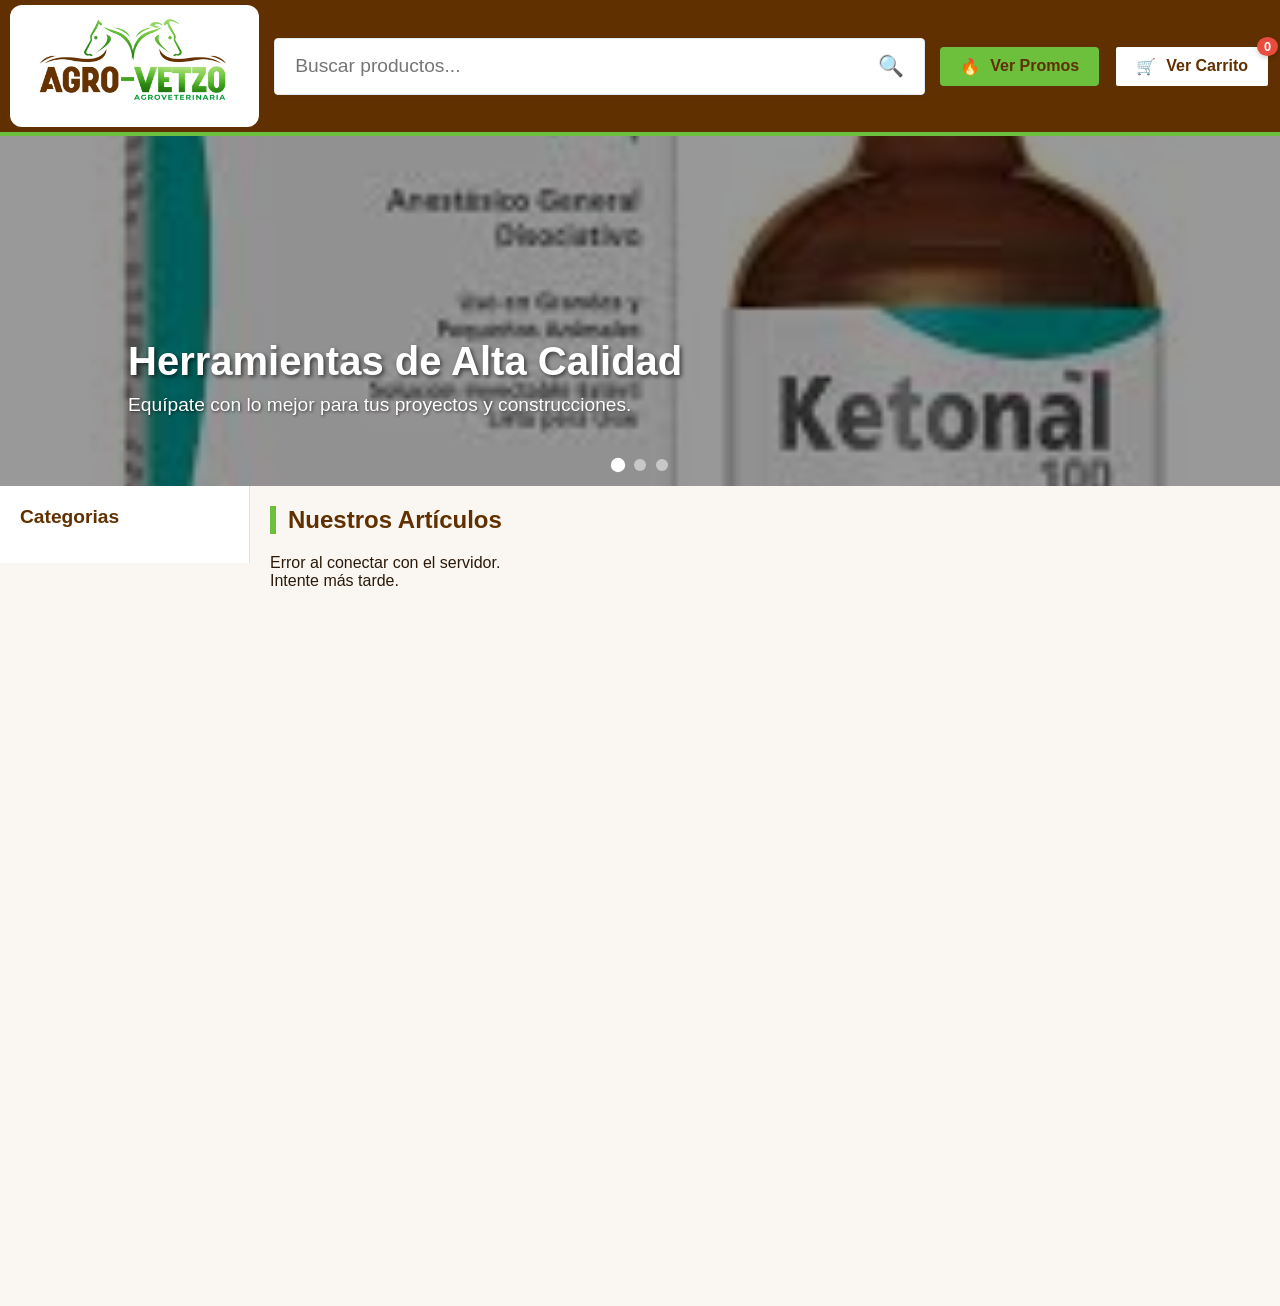
==== frontend/index.html @ 404e8483 "feat: mejora diseño responsive del frontend Co-Authored-By: Claude Sonnet 5 <noreply@anthropic.com>" ====
<!Doctype html>
<html lang="es">
<head>
    <meta charset="utf-8"></meta>
    <meta name="viewport" content="width=device-width initial-scale=1.0">
    <title>AGRO-VETZO - Agroveterinaria</title>
    <!-- 🌟 ESTA ES LA LÍNEA MÁGICA PARA EL ICONO DE LA PESTAÑA -->
    <link rel="icon" type="image/png" href="/frontend/assets/images/favicon.png">
    <link rel="stylesheet" href="/frontend/css/styles.css">
</head>
<body>
        <header>
            <!-- Colocamos la fila de navegación ADENTRO del header -->
            <div class="fila-navegacion">
                <!-- 1. Logo de AGRO-VETZO -->
                  <div class="contenedor-logo">
                    <img src="/frontend/assets/images/logo-vete.jpg" alt="AGRO-VETZO Agroveterinaria" class="logo-busqueda">
                  </div>
            
                    <!-- Barra de búsqueda mejorada y más grande -->
                    <div class="contenedor-busqueda">
                        <div class="caja-buscar-wrapper">
                            <input type="text" id="txt-buscar" placeholder="Buscar productos...">
                            <span class="icono-lupa">🔍</span>
                        </div>
                    </div>  

                    <!-- 🌟 NUEVO: Botón de Promociones Animado -->
                    <button id="btn-ver-promos" class="btn-promos-cabecera">
                        <span class="icono-promos-nav">🔥</span>
                        <span class="texto-promos-nav">Ver Promos</span>
                    </button>

                    <!-- Entrada a la sección COMBOS: oculta hasta confirmar que existen combos -->
                    <button id="btn-ver-combos" class="btn-promos-cabecera" style="display: none;">
                        <span class="icono-promos-nav">🎁</span>
                        <span class="texto-promos-nav">Combos</span>
                    </button>

                    <!-- 3. 🌟 NUEVO: Botón "Ver Carrito" con contador dinámico -->
                    <button id="btn-ver-carrito" class="btn-carrito-cabecera">
                        <span class="icono-carrito-nav">🛒</span>
                        <span class="texto-carrito-nav">Ver Carrito</span>
                        <!-- Este numerito cambiará solo gracias a JavaScript -->
                        <span id="contador-carrito" class="contador-burbuja">0</span>
                    </button>
            </div>        
        </header>

                <!-- 🌟 NUEVO: BANNER DINÁMICO (CARRUSEL MODERNO) -->
        <div class="contenedor-banner">
            <div class="carrusel-deslizable" id="carrusel-imagenes">
                <!-- Imagen 1: Promoción Herramientas -->
                <div class="banner-slide activo">
                    <img src="/frontend/assets/images/banner1.jpg" alt="Herramientas Profesionales">
                    <div class="banner-texto">
                        <h2>Herramientas de Alta Calidad</h2>
                        <p>Equípate con lo mejor para tus proyectos y construcciones.</p>
                    </div>
                </div>
                <!-- Imagen 2: Promoción Pinturas o Temporada -->
                <div class="banner-slide">
                    <img src="/frontend/assets/images/banner2.jpg" alt="Todo en Pinturas">
                    <div class="banner-texto">
                        <h2>Renueva tus Espacios</h2>
                        <p>Gran variedad de colores y marcas con los mejores precios del país.</p>
                    </div>
                </div>
                <!-- Imagen 3: Ofertas Especiales -->
                <div class="banner-slide">
                    <img src="/frontend/assets/images/banner3.jpg" alt="Ofertas de la Semana">
                    <div class="banner-texto">
                        <h2>Ofertas Imperdibles</h2>
                        <p>Descuentos exclusivos en materiales eléctricos y de plomería.</p>
                    </div>
                </div>
            </div>
            
            <!-- Indicadores puntitos (opcional pero muy moderno) -->
            <div class="carrusel-indicadores" id="carrusel-indicadores">
                <span class="punto activo" data-slide="0"></span>
                <span class="punto" data-slide="1"></span>
                <span class="punto" data-slide="2"></span>
            </div>
        </div>

        <div class="contenedor-principal">

            <!-- Menú Lateral de Categorías -->
             <aside class="menu-lateral" id="menu-lateral">
                <h2>Categorias</h2>
                <button type="button" id="btn-toggle-categorias" class="btn-toggle-categorias" aria-expanded="false" aria-controls="lista-categorias">
                    Categorías: Todos ▾
                </button>
                <ul id="lista-categorias">
                    <!-- JS cargará las categorías aquí adentro -->
                </ul>
             </aside>
            
            <!-- Sección Principal de Productos -->
             <main class="contenido-productos" id="vista-catalogo">

                <!-- Título de la sección: cambia al nombre de la categoría elegida -->
                <h2 class="titulo-seccion" id="titulo-catalogo">Nuestros Artículos</h2>

                <div id="contenedor-cards" class="cuadricula-productos">
                    <!-- JS cargará las "cards" de los productos aquí adentro -->
                </div>

                
             </main>

             <!-- 2. 🌟 NUEVA SECCIÓN DE PROMOCIONES (Oculta por defecto con display: none) -->
             <main class="contenido-productos" id="vista-promociones" style="display: none;">
                
                <!-- Título interno decorativo para avisar al cliente que está en Ofertas -->
                <div style="text-align: center; margin-bottom: 20px; width: 100%;">
                    <h1 style="color: #e74c3c; font-size: 1.8rem;">🔥 ¡PROMOCIONES EXCLUSIVAS! 🔥</h1>
                    <p>Aprovechá nuestras ofertas antes de que se agoten</p>
                </div>

                <!-- 🌟 Usamos tu misma clase cuadricula-productos para que las cards queden perfectas -->
                <div id="contenedor-cards-promos" class="cuadricula-productos">
                    <!-- JS cargará las "cards" de ofertas aquí adentro -->
                </div>

             </main>

             <!-- Sección independiente de COMBOS (oculta por defecto) -->
             <main class="contenido-productos" id="vista-combos" style="display: none;">

                <div class="encabezado-combos">
                    <h1>🎁 COMBOS</h1>
                    <p>Paquetes armados con productos de distintas categorías</p>
                </div>

                <div id="contenedor-cards-combos" class="cuadricula-productos">
                    <!-- JS cargará las "cards" de combos aquí adentro -->
                </div>

                <div class="paginacion-combos">
                    <button id="btn-mas-combos" class="btn-comprar" style="display: none;">Ver más combos</button>
                </div>

             </main>
        </div>

                <!-- 🌟 VENTANA EMERGENTE DEL CARRITO (Oculta por defecto) -->
        <div id="modal-carrito" class="modal-fondo">
            <div class="modal-contenido">
                
                <!-- Botón para cerrar la ventana -->
                <span id="btn-cerrar-modal" class="btn-cerrar">&times;</span>
                
                <h2>🛒 Resumen de tu Pedido</h2>
                <hr>

                <!-- Aquí JavaScript listará los productos agregados -->
                <ul id="lista-productos-carrito" class="lista-carrito-emergente">
                    <!-- Se llenará con JS -->
                </ul>
                
                <!-- Total acumulado en guaraníes -->
                <div class="total-pedido">
                    <h3>Total a Pagar: <span id="total-carrito">PYG 0</span></h3>
                </div>

                <hr>

                <h2>🚚 Datos para la Entrega</h2>
                
                <!-- Formulario único para capturar los datos del cliente una sola vez -->
                <form id="form-pedido">
                    <div class="campo-formulario">
                        <label for="txt-cliente-nombre">Nombre y Apellido:</label>
                        <input type="text" id="txt-cliente-nombre" placeholder="Ej. Juan Pérez" required>
                    </div>

                    <div class="campo-formulario">
                        <label for="txt-cliente-direccion">Dirección de Entrega:</label>
                        <input type="text" id="txt-cliente-direccion" placeholder="Ej. Avda. Mariscal López 1234" required>
                    </div>

                    <div class="campo-formulario">
                        <label for="txt-cliente-telefono">Teléfono de Contacto:</label>
                        <input 
                            type="tel"
                            id="txt-cliente-telefono" 
                            placeholder="Ej. 0981 123 456"
                            pattern="^(09[6-9][1-9]\d{6}|\+5959[6-9][1-9]\d{6})$"
                            inputmode="tel"
                            title="Debe empezar con 09 y tener 9 dígitos en total (Ej: 0981123456) o formato +595" 
                            required
                        >
                    </div>

                    <button type="submit" id="btn-enviar-pedido" class="btn-comprar">
                        🚀 CONFIRMAR Y ENVIAR PEDIDO
                    </button>
                </form>

            </div>
        </div>
                <!-- 🌟 VENTANA EMERGENTE DE ÉXITO (Oculta por defecto) -->
        <div id="modal-exito" class="modal-fondo">
            <div class="modal-contenido-exito">
                <div class="icono-exito">🎉</div>
                <h2>¡Pedido Recibido con Éxito!</h2>
                <p>Tu orden ha sido registrada en nuestro sistema y está lista para ser procesada.</p>
                
                <div class="caja-numero-orden">
                    <span>Número de Orden</span>
                    <h1 id="txt-orden-confirmada">0</h1>
                </div>
                
                <p class="nota-formulario">Nos pondremos en contacto contigo al teléfono provisto para coordinar la entrega.</p>
                
                <button id="btn-entendido-exito" class="btn-comprar">
                    ¡ENTENDIDO, MUCHAS GRACIAS!
                </button>
            </div>
        </div>

        <!-- Modal independiente de confirmacion al agregar al carrito -->
        <div id="modal-agregado" class="modal-fondo" style="display: none;">
            <div class="modal-agregado-contenido" role="dialog" aria-modal="true" aria-labelledby="titulo-agregado">
                <div class="check-agregado" aria-hidden="true">✓</div>
                <h2 id="titulo-agregado">Agregado al carrito</h2>
                <p id="texto-agregado-definir" class="texto-agregado" style="display: none;">
                    Definí la cantidad que necesitás
                </p>
                <div class="acciones-agregado">
                    <button type="button" id="btn-agregado-seguir" class="btn-agregado-secundario">Seguir comprando</button>
                    <button type="button" id="btn-agregado-ver-carrito" class="btn-agregado-principal">Ver carrito</button>
                    <button type="button" id="btn-agregado-definir" class="btn-agregado-principal" style="display: none;">Definir cantidad</button>
                </div>
            </div>
        </div>

        <script src="/frontend/js/api.js"></script>
        <script src="/frontend/js/main.js"></script>
</body>
</html>
---- frontend/css/styles.css ----
/* 0. Paleta de marca (tomada del logo AGRO-VETZO) */
:root {
    --marron: #603000;            /* marrón del logo: cabecera y títulos */
    --verde: #3C9C18;             /* verde del logo: acentos */
    --verde-accion: #2E7A12;      /* verde oscurecido para botones con texto blanco (contraste AA) */
    --verde-accion-hover: #24620E;
    --verde-claro: #6CC03C;       /* verde claro del logo: destacados, con texto marrón */
    --verde-suave: #EAF5E0;       /* fondo suave para hover y estados */
    --fondo: #FAF7F2;             /* crema neutro para el cuerpo de la página */
    --texto: #2B1A0A;             /* marrón muy oscuro para texto corrido */
    --gris-borde: #e0e0e0;
}

/* 1. Configuración General (Reset) */
* {
    margin: 0;
    padding: 0;
    box-sizing: border-box;
    font-family: 'Segoe UI', Tahoma, Geneva, Verdana, sans-serif;
}

body {
    background-color: var(--fondo);
    color: var(--texto);
}

/* 2. Cabecera */
header {
    background-color: var(--marron);
    color: white;
    border-bottom: 4px solid var(--verde-claro);
    padding: 5px 0;
    text-align: center;
    width: 100%;
}

/* 3. El Contenedor Padre (Layout en paralelo) */
.contenedor-principal {
    display: flex; /* Activa Flexbox para poner elementos en línea */
    min-height: calc(100vh - 80px); /* Ocupa el resto de la pantalla */
}

/* 4. Menú Lateral */
.menu-lateral {
    width: 250px; /* Ancho fijo para el menú */
    background-color: white; /*#ffffff*/
    padding: 20px;
    border-right: 1px solid #e0e0e0;
    /* En escritorio queda fijo mientras se baja por el catálogo */
    position: sticky;
    top: 0;
    align-self: flex-start;
    max-height: 100vh;
    overflow-y: auto;
}

/* Botón de categorías: solo se ve en celular (ver @media más abajo) */
.btn-toggle-categorias {
    display: none;
}

.menu-lateral h2 {
    font-size: 1.2rem;
    margin-bottom: 15px;
    color: var(--marron);
}

.menu-lateral ul {
    list-style: none; /* Quita los puntitos negros de la lista */
}

/* 5. Sección de Productos (Derecha) */
.contenido-productos {
    flex: 1; /* Ocupa todo el espacio restante a la derecha */
    padding: 20px;
    /* Al elegir categoría, la vista se alinea al inicio de la grilla (ver main.js) */
    scroll-margin-top: 16px;
}

/* Celular: el menú pasa a ser un desplegable arriba del catálogo */
@media (max-width: 768px) {
    .contenedor-principal {
        flex-direction: column;
    }

    .menu-lateral {
        width: auto;
        position: static;
        max-height: none;
        overflow: visible;
        border-right: none;
        border-bottom: 1px solid #e0e0e0;
        padding: 12px 16px;
    }

    .menu-lateral h2 {
        display: none;
    }

    .btn-toggle-categorias {
        display: block;
        width: 100%;
        padding: 12px 16px;
        font-size: 1rem;
        font-weight: bold;
        text-align: left;
        background-color: var(--verde-accion);
        color: white;
        border: none;
        border-radius: 8px;
        cursor: pointer;
    }

    /* La lista queda oculta hasta que el botón la despliega */
    .menu-lateral ul {
        display: none;
        max-height: 60vh;
        overflow-y: auto;
        margin-top: 8px;
    }

    .menu-lateral.abierto ul {
        display: block;
    }
}

/* Celular: la cabecera se reparte en filas para que nada quede fuera de la pantalla.
   Fila 1: logo + Carrito. Fila 2: buscador completo. Fila 3: Promos y Combos. */
@media (max-width: 768px) {
    /* Recorta lo que sobresalga por los costados (los botones animados escalan y rotan).
       Sin esto, la pagina se puede arrastrar hacia la derecha. */
    html,
    body {
        overflow-x: hidden; /* respaldo para navegadores antiguos */
        overflow-x: clip;
    }

    .fila-navegacion {
        flex-wrap: wrap;
        justify-content: space-between;
        gap: 8px;
        padding: 0 10px;
    }

    .contenedor-logo {
        order: 1;
        flex: 1 1 auto;      /* ocupa el ancho libre al costado del carrito */
        min-width: 0;
        padding: 6px 10px;
    }

    .logo-busqueda {
        width: 100%;         /* se estira a lo ancho; object-fit mantiene la proporcion */
        height: 96px;
    }

    .btn-carrito-cabecera {
        order: 2;
        flex: 0 0 auto;
        margin-left: auto;   /* Carrito queda a la derecha del logo, en la misma fila */
        padding: 8px 12px;
        font-size: 0.95rem;
    }

    .contenedor-busqueda {
        order: 3;
        flex: 1 1 100%;
        width: 100%;
        max-width: none;
    }

    .btn-promos-cabecera {
        order: 4;
        flex: 1 1 calc(50% - 4px);
        justify-content: center;
        padding: 8px 10px;
        font-size: 0.95rem;
    }

    #btn-ver-combos {
        order: 5;
        flex: 1 1 calc(50% - 4px);
        justify-content: center;
        padding: 8px 10px;
        font-size: 0.95rem;
    }

    .contador-burbuja {
        top: -8px;
        right: -8px;
    }

    /* Promos y Combos en celular: solo latido, sin el giro de escritorio */
    .btn-promos-cabecera {
        animation: latidoSuave 1.5s infinite ease-in-out;
    }

    /* Carrito en celular: el renglon se parte en dos filas para que el tacho
       de basura y el precio no queden fuera de la pantalla. */
    .modal-contenido {
        width: 94%;
        padding: 20px 16px;
    }

    .renglon-carrito {
        flex-wrap: wrap;
        gap: 10px;
    }

    .carrito-bloque-izq {
        flex: 1 1 100%;
        min-width: 0;
    }

    .carrito-detalles h4 {
        overflow-wrap: anywhere;
    }

    .carrito-bloque-der {
        flex: 1 1 100%;
        justify-content: space-between;
        gap: 10px;
    }

    .precio-renglon {
        min-width: 0;
    }
}

/* Latido suave: solo escala, sin girar (usado en celular para Promos y Combos) */
@keyframes latidoSuave {
    0%, 100% {
        transform: scale(1);
    }
    50% {
        transform: scale(1.06);
    }
}

.contenido-productos h2 {
    margin-bottom: 20px;
}

/* 6. La Cuadrícula de Cards (Grid) */
.cuadricula-productos {
    display: grid;
    /* Crea columnas automáticas que se adaptan si la pantalla se achica */
    grid-template-columns: repeat(auto-fill, minmax(220px, 1fr));
    gap: 20px; /* Espacio de separación entre cada card */
    
}

/* 7. Diseño de las CARDS (Los cuadritos) */
.card-producto {
    background-color: white;
    border-radius: 10px;
    box-shadow: 0 2px 8px rgba(0, 0, 0, 0.08);
    overflow: hidden;
    display: flex;
    flex-direction: column;
    transition: box-shadow 0.2s, transform 0.2s;
}

.card-producto:hover {
    box-shadow: 0 6px 16px rgba(0, 0, 0, 0.12);
    transform: translateY(-2px);
}

/* Marco cuadrado: todas las imagenes ocupan la misma proporcion, sin deformarse */
.imagen-producto {
    aspect-ratio: 1 / 1;
    background-color: var(--fondo);
    display: flex;
    align-items: center;
    justify-content: center;
    overflow: hidden;
}

.imagen-producto img {
    width: 100%;
    height: 100%;
    object-fit: contain;
    padding: 12px;
}

.info-producto {
    padding: 12px 15px 0;
    flex: 1;
    display: flex;
    flex-direction: column;
}

.card-producto h3 {
    font-size: 1rem;
    line-height: 1.3;
    color: var(--texto);
    margin-bottom: 8px;
    font-weight: 600;
    /* Tope de 2 lineas: un nombre largo termina en "…" en vez de estirar la tarjeta */
    display: -webkit-box;
    -webkit-line-clamp: 2;
    -webkit-box-orient: vertical;
    overflow: hidden;
    min-height: 2.6em;
}

.card-producto .precio {
    font-size: 1.4rem;
    font-weight: 800;
    color: var(--marron);
    margin-bottom: 8px;
}

.precio-moneda {
    font-size: 0.75rem;
    font-weight: 600;
    color: #8a7a6a;
}

.etiquetas-producto {
    display: flex;
    flex-wrap: wrap;
    gap: 6px;
    margin-bottom: 12px;
}

.card-producto .stock-info {
    font-size: 0.78rem;
    font-weight: 600;
    padding: 3px 8px;
    border-radius: 12px;
}

.card-producto .stock-info.disponible {
    color: var(--verde-accion);
    background-color: var(--verde-suave);
}

.card-producto .stock-info.agotado {
    color: #B91C1C;
    background-color: #FDE8E8;
}

.unidad-producto {
    font-size: 0.78rem;
    font-weight: 600;
    color: #6B5B4D;
    background-color: #F3EDE6;
    padding: 3px 8px;
    border-radius: 12px;
}

.pendiente-cantidad {
    color: #dc2626;
    font-weight: 600;
    font-size: 0.85rem;
}

.modal-agregado-contenido {
    background: #fff;
    border-radius: 14px;
    padding: 28px 24px;
    width: min(360px, 90vw);
    text-align: center;
    box-shadow: 0 10px 30px rgba(0, 0, 0, 0.2);
}

.check-agregado {
    width: 72px;
    height: 72px;
    margin: 0 auto 12px;
    border-radius: 50%;
    background: #16a34a;
    color: #fff;
    font-size: 40px;
    line-height: 72px;
    animation: pop-check 0.35s ease-out;
}

@keyframes pop-check {
    0%   { transform: scale(0.4); opacity: 0; }
    60%  { transform: scale(1.12); opacity: 1; }
    100% { transform: scale(1); }
}

.texto-agregado {
    color: #64748b;
    margin: 6px 0 0;
}

.acciones-agregado {
    display: flex;
    flex-direction: column;
    gap: 10px;
    margin-top: 20px;
}

.btn-agregado-principal,
.btn-agregado-secundario {
    padding: 10px 14px;
    border-radius: 8px;
    font-weight: 600;
    cursor: pointer;
}

.btn-agregado-principal {
    background: #2c3e50;
    color: #fff;
    border: none;
}

.btn-agregado-secundario {
    background: #fff;
    color: #2c3e50;
    border: 1px solid #cbd5e1;
}

@media (prefers-reduced-motion: reduce) {
    .check-agregado {
        animation: none;
    }
}

.encabezado-combos {
    text-align: center;
    margin-bottom: 20px;
    width: 100%;
}

.encabezado-combos h1 {
    color: #2c3e50;
    font-size: 1.8rem;
}

.paginacion-combos {
    text-align: center;
    width: 100%;
    margin-top: 20px;
}

.selector-presentaciones {
    display: flex;
    flex-direction: column;
    align-items: center;
    gap: 20px;
    padding: 40px 16px;
}

.selector-presentaciones-titulo {
    font-size: 1.3rem;
    color: #2c3e50;
    margin: 0;
}

.grilla-presentaciones {
    display: flex;
    flex-direction: row;
    flex-wrap: wrap;
    justify-content: center;
    gap: 16px;
    width: 100%;
    max-width: 700px;
}

.tarjeta-presentacion {
    display: flex;
    flex-direction: column;
    align-items: center;
    gap: 6px;
    flex: 1 1 220px;
    max-width: 280px;
    padding: 24px 20px;
    background-color: #fff;
    border: 1px solid #e2e8f0;
    border-radius: 12px;
    box-shadow: 0 2px 6px rgba(0, 0, 0, 0.06);
    cursor: pointer;
    text-align: center;
    transition: transform 0.15s ease, box-shadow 0.15s ease, border-color 0.15s ease;
}

.tarjeta-presentacion:hover {
    transform: translateY(-2px);
    box-shadow: 0 6px 14px rgba(0, 0, 0, 0.12);
    border-color: #cbd5e1;
}

.tarjeta-presentacion-icono {
    font-size: 2rem;
}

.tarjeta-presentacion-titulo {
    font-size: 1.05rem;
    font-weight: 700;
    color: #2c3e50;
}

.tarjeta-presentacion-subtitulo {
    font-size: 0.85rem;
    color: #64748b;
}

@media (max-width: 600px) {
    .grilla-presentaciones {
        flex-direction: column;
        align-items: stretch;
    }

    .tarjeta-presentacion {
        max-width: none;
    }
}

/* Estilos para los botones de las categorías */
.btn-categoria {
    width: 100%;
    background: none;
    border: none;
    padding: 10px 15px;
    text-align: left;
    font-size: 1rem;
    cursor: pointer;
    border-radius: 4px;
    margin-bottom: 5px;
    transition: background 0.2s;
}

/* Efecto cuando pasas el mouse por arriba */
.btn-categoria:hover {
    background-color: var(--verde-suave);
    color: var(--marron);
    font-weight: bold;
}

/*Estilo para el botón de la categoría que está actualmente seleccionada */
.btn-categoria.activo {
    background-color: var(--verde-accion); /* Verde de marca: indica la categoria elegida */
    color: white;                          /* Letras blancas para que contraste */
    font-weight: bold;         /* Letras en negrita */
}

/* 🌟 NUEVO ESTILO EN AZUL OSCURO E IMPONENTE */
.btn-comprar {
    background-color: var(--verde-accion);
    color: white;
    border: none;
    width: 100%;               /* Hace que ocupe todo el ancho de la tarjeta */
    height: 48px;
    margin-top: 15px;
    border-radius: 8px;
    font-size: 0.95rem;
    font-weight: bold;         /* Letras en negrita */
    letter-spacing: 0.3px;
    cursor: pointer;
    display: flex;
    align-items: center;       /* Centra verticalmente el texto y el carrito */
    justify-content: center;    /* Centra horizontalmente todo el contenido */
    gap: 8px;
    transition: background-color 0.2s, transform 0.1s;
}

/* Efecto cuando el usuario pasa el mouse por arriba */
.btn-comprar:hover {
    background-color: var(--verde-accion-hover);
}

/* Efecto opcional de feedback táctil cuando el usuario hace clic */
.btn-comprar:active {
    transform: scale(0.98);    /* Achica un milímetro el botón simulando que se hunde */
}

.btn-comprar:focus-visible {
    outline: 3px solid var(--marron);
    outline-offset: -3px;
}

.btn-comprar:disabled {
    background-color: #94a3b8;
    cursor: not-allowed;
    transform: none;
}

/* Dentro de la tarjeta: pegado al fondo, con esquinas que acompañan a la tarjeta */
.card-producto .btn-comprar {
    margin-top: auto;
    border-radius: 0 0 10px 10px;
}

.btn-cantidad-mas:disabled {
    color: #cbd5e1;
    cursor: not-allowed;
}


/* Contenedor principal para centrar la barra en la pantalla */
.contenedor-busqueda {
    margin: 30px auto;
    width: 95%;
    max-width: 800px; /* La hacemos más ancha como en tu imagen */
}

/* Caja envolvente que junta el input y la lupa en un solo bloque visual */
.caja-buscar-wrapper {
    position: relative;
    display: flex;
    align-items: center;
    background-color: white;
    border: 1px solid #e2e8f0; /* Un borde sutil como tu ejemplo */
    border-radius: 4px; /* Bordes ligeramente suavizados, no redondos */
    box-shadow: 0 2px 5px rgba(0, 0, 0, 0.05);
}

/* El cuadro de texto ahora es más alto y ocupa todo el ancho */
#txt-buscar {
    width: 100%;
    height: 55px; /* 🌟 AQUÍ LE DAMOS EL TAMAÑO GRANDE EN ALTURA */
    padding: 0 50px 0 20px; /* Espacio a la derecha para que el texto no pise la lupa */
    font-size: 1.2rem; /* Letra más grande y legible */
    color: #2c3e50;
    border: none; /* Le quitamos el borde interno */
    outline: none; /* Evita el recuadro azul por defecto del navegador */
    background: transparent;
}

/* Posicionamiento absoluto del icono de la lupa a la derecha */
.icono-lupa {
    position: absolute;
    right: 20px;
    font-size: 1.3rem;
    color: var(--verde-accion); /* Lupa en verde de marca */
    pointer-events: none; /* Hace que si haces clic en la lupa, el clic pase directo al input */
}

/* Efecto visual cuando el usuario está escribiendo */
.caja-buscar-wrapper:focus-within {
    border-color: var(--verde-accion);
    box-shadow: 0 4px 12px rgba(60, 156, 24, 0.15);
}

/* El logo tiene fondo blanco: se presenta como una placa sobre la cabecera marrón */
.contenedor-logo {
    background-color: white;
    border-radius: 12px;
    padding: 6px 10px;
}

/* Controla el tamaño del logo al costado de la búsqueda */
.logo-busqueda {
    height: 110px;    /* 🔑 AJUSTADO: Reducido para que coincida con la altura (height) de tu input */          
    width: auto;               /* Evita que la imagen se deforme */
    object-fit: contain;
    display: block;
}

/* Reajustamos el contenedor de búsqueda para que ocupe todo el espacio restante */
.contenedor-busqueda {
    flex: 1; 
    margin: 0;                 /* Le quitamos los márgenes viejos para que se alinee bien */
    max-width: 750px;          /* 🔑 AGREGADO: Evita que el buscador se estire infinitamente hacia la derecha */
}

/* 🌟 LA CLAVE: Hace que el logo y el buscador se pongan en la misma fila */
.fila-navegacion {
    display: flex;
    align-items: center;       /* Alinea verticalmente los centros del logo y la barra */
    justify-content: flex-start; /* 🔑 CAMBIADO: Los pega hacia la izquierda en lugar de separarlos */
    margin: 0 auto;            /* Centra la fila si la pantalla es gigante */
    width: 100%;               /* 🌟 Obliga a la fila a usar todo el ancho disponible */
    max-width: 1400px;         /* 🌟 Permite que se estire casi hasta los bordes del monitor */
    padding: 0 10px;           /* 🌟 Deja un respiro de 10px en los extremos para que no toque el borde del vidrio */
    gap: 15px;                 /* Separa el logo de la barra de búsqueda */
}


/* Estilo base para el botón del carrito en la barra de navegación */
.btn-carrito-cabecera {
    background-color: #ffffff;
    color: var(--marron);
    border: 2px solid var(--marron);
    padding: 10px 20px;
    font-size: 1rem;
    font-weight: bold;
    border-radius: 4px;
    cursor: pointer;
    display: flex;
    align-items: center;
    gap: 10px;
    position: relative;         /* Permite posicionar la burbuja roja encima */
    transition: background-color 0.2s, color 0.2s;
}

/* Efecto Hover */
.btn-carrito-cabecera:hover {
    background-color: var(--verde-accion);
    border-color: var(--verde-accion);
    color: #ffffff;
}

/* 🌟 LA BURBUJA ROJA: El contador de productos */
.contador-burbuja {
    background-color: #e74c3c;  /* Un rojo intenso de alerta */
    color: white;
    font-size: 0.8rem;
    font-weight: bold;
    padding: 2px 7px;
    border-radius: 50%;         /* Lo hace perfectamente redondo */
    position: absolute;
    top: -10px;                 /* Lo eleva un poquito por encima del botón */
    right: -10px;               /* Lo empuja hacia la esquina derecha */
    box-shadow: 0 2px 5px rgba(0,0,0,0.2);
}

/* El fondo negro translúcido que cubre toda la pantalla */
.modal-fondo {
    display: none;             /* 🌟 CLAVE: Empieza oculta en la pantalla */
    position: fixed;
    z-index: 1000;             /* Se asegura de flotar por encima de todo */
    left: 0;
    top: 0;
    width: 100%;
    height: 100%;
    background-color: rgba(0, 0, 0, 0.5); /* Fondo oscuro semitransparente */
    align-items: center;
    justify-content: center;
}

/* La tarjeta blanca central que contiene el formulario */
.modal-contenido {
    background-color: white;
    padding: 30px;
    border-radius: 8px;
    width: 90%;
    max-width: 550px;          /* Un tamaño cómodo y prolijo */
    max-height: 85vh;          /* Si la lista es muy larga, no se sale de la pantalla */
    overflow-y: auto;          /* Agrega barra de scroll interna si es necesario */
    position: relative;
    box-shadow: 0 4px 20px rgba(0,0,0,0.2);
}

/* El botón 'X' para cerrar arriba a la derecha */
.btn-cerrar {
    position: absolute;
    top: 15px;
    right: 20px;
    font-size: 2rem;
    font-weight: bold;
    color: #aaa;
    cursor: pointer;
}
.btn-cerrar:hover {
    color: #333;
}

/* Estilos básicos para las cajitas del formulario */
.campo-formulario {
    margin-bottom: 15px;
    display: flex;
    flex-direction: column;
    gap: 5px;
}
.campo-formulario label {
    font-weight: bold;
    color: #2c3e50;
    font-size: 0.9rem;
}
.campo-formulario input {
    padding: 10px;
    font-size: 1rem;
    border: 1px solid #cbd5e1;
    border-radius: 4px;
    outline: none;
}
.campo-formulario input:focus {
    border-color: #000c66;
}


/* 🌟 ESTILOS PARA EL RENGLÓN DEL CARRITO (ESTILO BRISTOL/TRADICIONAL) */

/* La lista contenedora elimina los puntitos por defecto de HTML */
.lista-carrito-emergente {
    list-style: none;
    max-height: 300px;
    overflow-y: auto; /* Permite scroll interno si hay muchos productos */
    padding-right: 5px;
}

/* Cada fila horizontal de producto */
.renglon-carrito {
    display: flex;
    align-items: center;
    justify-content: space-between; /* Empuja el bloque izquierdo al inicio y el derecho al final */
    padding: 12px 0;
    border-bottom: 1px solid #f1f5f9; /* Línea divisoria gris clara igual a tu imagen */
}

/* Bloque Izquierdo: Foto y Textos juntos */
.carrito-bloque-izq {
    display: flex;
    align-items: center;
    gap: 15px;
    flex: 1;
}

/* Miniatura pequeña de la imagen del producto */
.miniatura-carrito {
    width: 60px;
    height: 60px;
    object-fit: contain;
    border: 1px solid #e2e8f0;
    border-radius: 4px;
    padding: 2px;
}

/* Textos informativos agrupados de forma vertical */
.carrito-detalles h4 {
    margin: 0 0 4px 0;
    font-size: 0.95rem;
    color: #2c3e50;
    font-weight: 500;
}

.codigo-articulo {
    font-size: 0.8rem;
    color: #94a3b8; /* Gris suave para el código de artículo (Art. 7434) */
}

/* Bloque Derecho: Controles de cantidad, precio y tachito */
.carrito-bloque-der {
    display: flex;
    align-items: center;
    gap: 20px;
    justify-content: flex-end;
}

/* El cuadro selector de cantidad (- 1 +) */
.control-cantidad {
    display: flex;
    align-items: center;
    border: 1px solid #cbd5e1;
    border-radius: 4px;
    background-color: #f8fafc;
}

.control-cantidad button {
    background: none;
    border: none;
    width: 25px;
    height: 25px;
    font-size: 1rem;
    font-weight: bold;
    cursor: pointer;
    color: #64748b;
    transition: background-color 0.1s;
}

.control-cantidad button:hover {
    background-color: #e2e8f0;
}

.control-cantidad-fraccionable {
    padding: 4px 8px;
    gap: 6px;
}

.input-cantidad-fraccionable {
    width: 70px;
    border: 1px solid #cbd5e1;
    border-radius: 4px;
    padding: 2px 6px;
    font-size: 0.9rem;
    text-align: right;
}

.unidad-venta {
    font-size: 0.8rem;
    font-weight: 600;
    color: #64748b;
}

.cantidad-numero {
    font-size: 0.95rem;
    font-weight: bold;
    color: #2c3e50;
    padding: 0 8px;
    min-width: 20px;
    text-align: center;
}

/* Precio destacado del renglón */
.precio-renglon {
    font-size: 0.95rem;
    font-weight: bold;
    color: #475569;
    margin: 0;
    min-width: 110px;
    text-align: right;
}

/* Botón transparente para el tacho de basura */
.btn-eliminar-item {
    background: none;
    border: none;
    font-size: 1.1rem;
    cursor: pointer;
    color: #94a3b8;
    padding: 5px;
    transition: color 0.1s, transform 0.1s;
}

.btn-eliminar-item:hover {
    color: #ef4444; /* Cambia a rojo cuando pasas el mouse para dar feedback visual */
    transform: scale(1.1);
}

/* El bloque del Importe Total abajo de los productos */
.total-pedido {
    display: flex;
    justify-content: space-between;
    align-items: center;
    margin: 20px 0;
    padding-top: 10px;
}

.total-pedido h3 {
    margin: 0;
    font-size: 1.1rem;
    color: #2c3e50;
    display: flex;
    width: 100%;
    justify-content: space-between;
}

#total-carrito {
    font-size: 1.2rem;
    font-weight: 800; /* Letras bien gruesas como en tu captura */
    color: #000000;
}


/* Tarjeta blanca para la confirmación de éxito */
.modal-contenido-exito {
    background-color: white;
    padding: 40px 30px;
    border-radius: 8px;
    width: 90%;
    max-width: 450px;
    text-align: center; /* Centra todos los textos e iconos */
    box-shadow: 0 10px 25px rgba(0,0,0,0.2);
    animation: aparecerSuave 0.3s ease-out; /* Pequeño efecto visual al aparecer */
}

/* Animación de entrada sutil */
@keyframes aparecerSuave {
    from { transform: scale(0.9); opacity: 0; }
    to { transform: scale(1); opacity: 1; }
}

/* Icono gigante de celebración */
.icono-exito {
    font-size: 4rem;
    margin-bottom: 15px;
}

.modal-contenido-exito h2 {
    color: #2c3e50;
    margin-bottom: 10px;
    font-size: 1.6rem;
}

.modal-contenido-exito p {
    color: #64748b;
    font-size: 0.95rem;
    line-height: 1.5;
    margin-bottom: 20px;
}

/* Caja destacada gris para el número de orden en guaraníes/sistema */
.caja-numero-orden {
    background-color: #f1f5f9;
    border: 2px dashed #cbd5e1;
    padding: 15px;
    border-radius: 6px;
    margin-bottom: 20px;
}

.caja-numero-orden span {
    font-size: 0.8rem;
    text-transform: uppercase;
    letter-spacing: 1px;
    color: #94a3b8;
    font-weight: bold;
}

#txt-orden-confirmada {
    margin: 5px 0 0 0;
    color: #000c66; /* Tu azul corporativo */
    font-size: 2.2rem;
    font-weight: 800;
}

.nota-formulario {
    font-style: italic;
    font-size: 0.85rem !important;
    color: #94a3b8 !important;
}

/* 🌟 DISEÑO PARA CUANDO EL BUSCADOR NO ENCUENTRA COINCIDENCIAS */
.mensaje-sin-resultados {
    grid-column: 1 / -1; /* Ocupa todo el ancho de la cuadrícula de productos */
    text-align: center;
    padding: 60px 20px;
    color: #64748b; /* Un gris suave y elegante */
}

.mensaje-sin-resultados .icono-vacio {
    font-size: 3.5rem;
    margin-bottom: 15px;
}

.mensaje-sin-resultados h3 {
    margin: 0 0 8px 0;
    color: #2c3e50;
    font-size: 1.3rem;
}

.mensaje-sin-resultados p {
    margin: 0;
    font-size: 0.95rem;
}

/* 🌟 ESTILOS DEL BANNER DINÁMICO */
.contenedor-banner {
    position: relative;
    width: 100%;
    height: 350px; /* Altura ideal para pantallas de PC */
    overflow: hidden;
    background-color: #000;
}

.carrusel-deslizable {
    width: 100%;
    height: 100%;
    position: relative;
}

.banner-slide {
    position: absolute;
    top: 0;
    left: 0;
    width: 100%;
    height: 100%;
    opacity: 0;
    transition: opacity 1s ease-in-out; /* Transición suave de desvanecido */
    z-index: 1;
}

.banner-slide.activo {
    opacity: 1;
    z-index: 2;
}

.banner-slide img {
    width: 100%;
    height: 100%;
    object-fit: cover; /* Ajusta la imagen sin deformarla */
    filter: brightness(60%); /* Oscurece un poco la foto para que el texto blanco se lea perfecto */
}

.banner-texto {
    position: absolute;
    bottom: 20%;
    left: 10%;
    color: white;
    z-index: 3;
    animation: fadinTexto 0.8s ease-out;
}

.banner-texto h2 {
    font-size: 2.5rem;
    margin-bottom: 10px;
    text-shadow: 2px 2px 4px rgba(0, 0, 0, 0.6);
}

.banner-texto p {
    font-size: 1.2rem;
    text-shadow: 1px 1px 3px rgba(0, 0, 0, 0.6);
}

/* Indicadores (Puntitos) */
.carrusel-indicadores {
    position: absolute;
    bottom: 15px;
    left: 50%;
    transform: translateX(-50%);
    display: flex;
    gap: 10px;
    z-index: 4;
}

.punto {
    width: 12px;
    height: 12px;
    background-color: rgba(255, 255, 255, 0.5);
    border-radius: 50%;
    cursor: pointer;
    transition: background-color 0.3s;
}

.punto.activo {
    background-color: #ffffff;
    transform: scale(1.2);
}

/* Animación para el texto del banner */
@keyframes fadinTexto {
    from {
        opacity: 0;
        transform: translateY(20px);
    }
    to {
        opacity: 1;
        transform: translateY(0);
    }
}

/* Título de la sección de artículos (con la paleta de marca) */
.titulo-seccion {
    color: var(--marron);
    font-size: 1.5rem;
    border-left: 6px solid var(--verde-claro);
    padding-left: 12px;
    margin-bottom: 16px;
}

/* 🔥 ESTILOS PARA EL BOTÓN DE PROMOCIONES ANIMADO */
.btn-promos-cabecera {
    background-color: var(--verde-claro);
    color: var(--marron);
    border: none;
    padding: 10px 20px;
    font-size: 1rem;
    font-weight: bold;
    border-radius: 4px;
    cursor: pointer;
    display: flex;
    align-items: center;
    gap: 10px;
    transition: background-color 0.2s;
    
    /* 🌟 ANIMACIÓN CONTINUA: No se detiene nunca (ciclo de 1.5 segundos) */
    animation: latidoVibratorio 1.5s infinite ease-in-out;
}

/* Efecto al pasar el mouse por encima */
.btn-promos-cabecera:hover {
    background-color: #5AAE2E; /* verde claro un tono más oscuro */
}

/* 🔬 REGLA DE ANIMACIÓN: CRECE, VIBRA, ACHICA Y VUELVE A EMPEZAR */
@keyframes latidoVibratorio {
    0% {
        transform: scale(1) rotate(0deg);
    }
    /* 1. EMPIEZA A CRECER Y TIEMBLA */
    15% {
        transform: scale(1.12) rotate(3deg);
    }
    30% {
        transform: scale(1.15) rotate(-3deg);
    }
    45% {
        transform: scale(1.12) rotate(3deg);
    }
    /* 2. LLEGA AL MÁXIMO TAMAÑO Y TIEMBLA UN POCO MÁS */
    60% {
        transform: scale(1.15) rotate(-3deg);
    }
    /* 3. BAJA DE TAMAÑO MIENTRAS SE ESTABILIZA */
    75% {
        transform: scale(1.05) rotate(1deg);
    }
    90% {
        transform: scale(1) rotate(-1deg);
    }
    100% {
        transform: scale(1) rotate(0deg);
    }
}
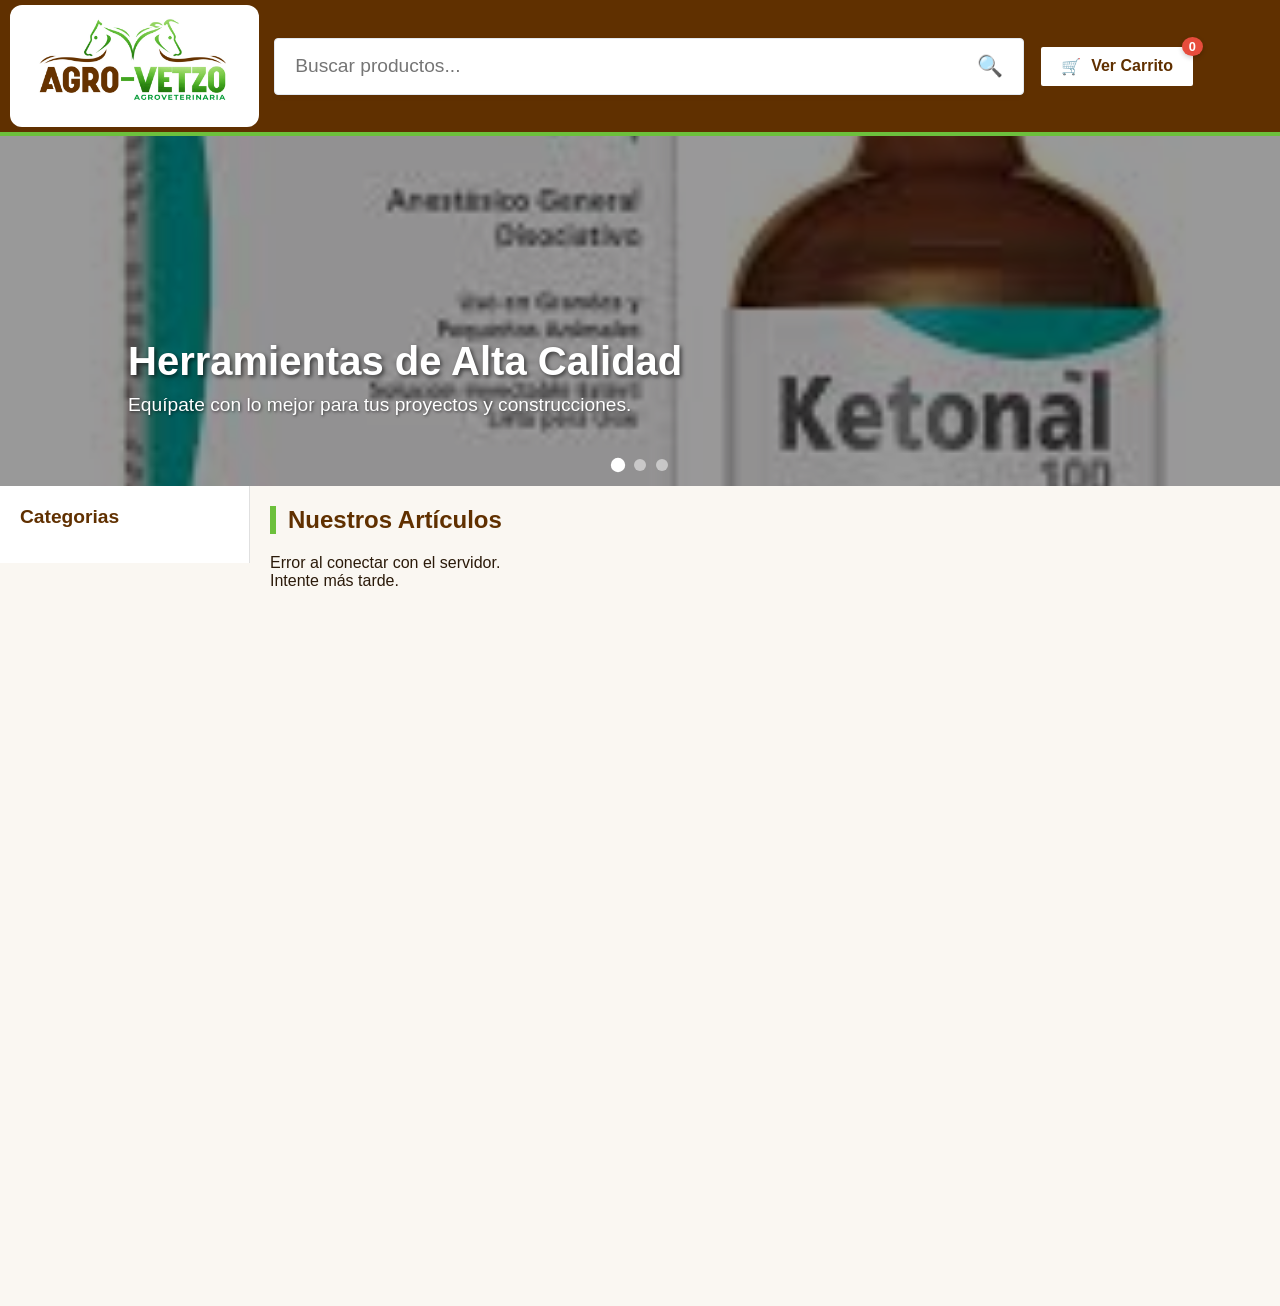
==== commit 29566b88: "feat: oculta boton Ver Promos hasta migrar promos.py Co-Authored-By: Claude Sonnet 5.5 <noreply@anth" ====
--- a/frontend/index.html
+++ b/frontend/index.html
@@ -25,8 +25,8 @@
                         </div>
                     </div>  
 
-                    <!-- 🌟 NUEVO: Botón de Promociones Animado -->
-                    <button id="btn-ver-promos" class="btn-promos-cabecera">
+                    <!-- Botón de Promociones: oculto hasta migrar promos.py a PostgreSQL (quitar style para reactivar) -->
+                    <button id="btn-ver-promos" class="btn-promos-cabecera" style="display: none;">
                         <span class="icono-promos-nav">🔥</span>
                         <span class="texto-promos-nav">Ver Promos</span>
                     </button>
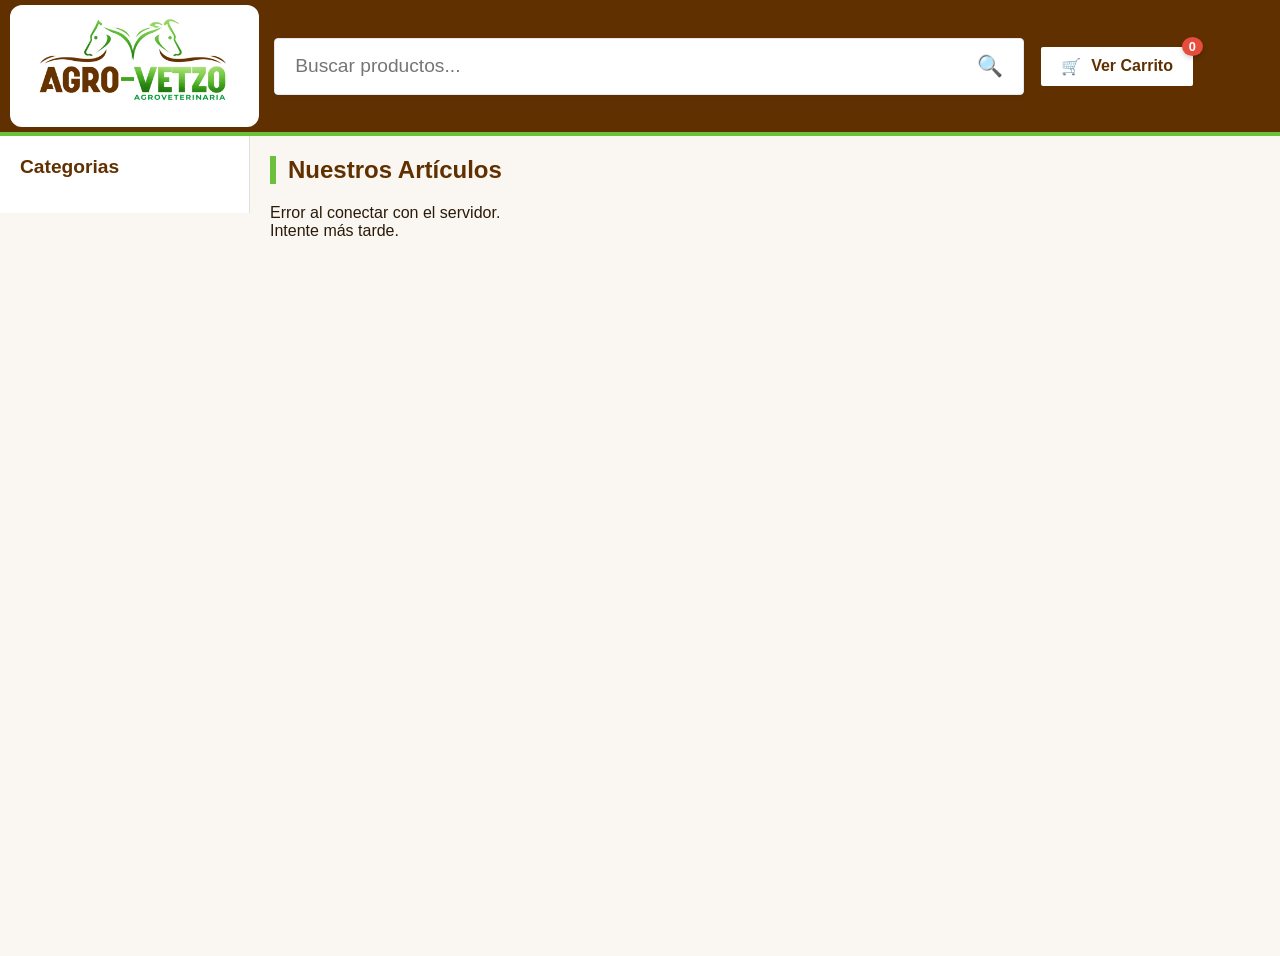
==== commit 2fa948c9: "feat: el carrusel de la tienda se arma con los banners de la API index.html deja de usar los 3 banne" ====
--- a/frontend/index.html
+++ b/frontend/index.html
@@ -47,42 +47,12 @@
             </div>        
         </header>
 
-                <!-- 🌟 NUEVO: BANNER DINÁMICO (CARRUSEL MODERNO) -->
-        <div class="contenedor-banner">
-            <div class="carrusel-deslizable" id="carrusel-imagenes">
-                <!-- Imagen 1: Promoción Herramientas -->
-                <div class="banner-slide activo">
-                    <img src="/frontend/assets/images/banner1.jpg" alt="Herramientas Profesionales">
-                    <div class="banner-texto">
-                        <h2>Herramientas de Alta Calidad</h2>
-                        <p>Equípate con lo mejor para tus proyectos y construcciones.</p>
-                    </div>
-                </div>
-                <!-- Imagen 2: Promoción Pinturas o Temporada -->
-                <div class="banner-slide">
-                    <img src="/frontend/assets/images/banner2.jpg" alt="Todo en Pinturas">
-                    <div class="banner-texto">
-                        <h2>Renueva tus Espacios</h2>
-                        <p>Gran variedad de colores y marcas con los mejores precios del país.</p>
-                    </div>
-                </div>
-                <!-- Imagen 3: Ofertas Especiales -->
-                <div class="banner-slide">
-                    <img src="/frontend/assets/images/banner3.jpg" alt="Ofertas de la Semana">
-                    <div class="banner-texto">
-                        <h2>Ofertas Imperdibles</h2>
-                        <p>Descuentos exclusivos en materiales eléctricos y de plomería.</p>
-                    </div>
-                </div>
-            </div>
-            
-            <!-- Indicadores puntitos (opcional pero muy moderno) -->
-            <div class="carrusel-indicadores" id="carrusel-indicadores">
-                <span class="punto activo" data-slide="0"></span>
-                <span class="punto" data-slide="1"></span>
-                <span class="punto" data-slide="2"></span>
-            </div>
-        </div>
+        <!-- Carrusel de banners: se arma desde GET /api/banners/ (ver main.js).
+             Queda oculto hasta que haya al menos un banner activo. -->
+        <section class="contenedor-banner" id="contenedor-banner" aria-label="Promociones y novedades" hidden>
+            <div class="carrusel-deslizable" id="carrusel-imagenes"></div>
+            <div class="carrusel-indicadores" id="carrusel-indicadores"></div>
+        </section>
 
         <div class="contenedor-principal">
 
--- a/frontend/css/styles.css
+++ b/frontend/css/styles.css
@@ -1029,13 +1029,15 @@
     font-size: 0.95rem;
 }
 
-/* 🌟 ESTILOS DEL BANNER DINÁMICO */
+/* 🌟 ESTILOS DEL CARRUSEL DE BANNERS
+   Los banners son imagenes completas (texto incluido), pensadas en 1920 x 660. */
 .contenedor-banner {
     position: relative;
     width: 100%;
-    height: 350px; /* Altura ideal para pantallas de PC */
+    aspect-ratio: 1920 / 660;
+    max-height: 500px;
     overflow: hidden;
-    background-color: #000;
+    background-color: #f4f4f4;
 }
 
 .carrusel-deslizable {
@@ -1063,64 +1065,53 @@
 .banner-slide img {
     width: 100%;
     height: 100%;
-    object-fit: cover; /* Ajusta la imagen sin deformarla */
-    filter: brightness(60%); /* Oscurece un poco la foto para que el texto blanco se lea perfecto */
-}
-
-.banner-texto {
-    position: absolute;
-    bottom: 20%;
-    left: 10%;
-    color: white;
-    z-index: 3;
-    animation: fadinTexto 0.8s ease-out;
-}
-
-.banner-texto h2 {
-    font-size: 2.5rem;
-    margin-bottom: 10px;
-    text-shadow: 2px 2px 4px rgba(0, 0, 0, 0.6);
-}
-
-.banner-texto p {
-    font-size: 1.2rem;
-    text-shadow: 1px 1px 3px rgba(0, 0, 0, 0.6);
-}
-
-/* Indicadores (Puntitos) */
+    object-fit: contain; /* Se ve la imagen completa: el texto va dentro de la imagen */
+    display: block;
+}
+
+/* Indicadores (puntitos): son botones, con zona de toque mayor que el punto visible */
 .carrusel-indicadores {
     position: absolute;
-    bottom: 15px;
+    bottom: 8px;
     left: 50%;
     transform: translateX(-50%);
     display: flex;
-    gap: 10px;
+    gap: 14px;
     z-index: 4;
 }
 
 .punto {
+    position: relative;
     width: 12px;
     height: 12px;
-    background-color: rgba(255, 255, 255, 0.5);
+    padding: 0;
+    border: 1px solid rgba(0, 0, 0, 0.35);
+    background-color: rgba(255, 255, 255, 0.75);
     border-radius: 50%;
     cursor: pointer;
-    transition: background-color 0.3s;
+    transition: background-color 0.3s, transform 0.3s;
+}
+
+.punto::after {
+    content: "";
+    position: absolute;
+    inset: -10px; /* zona de toque de ~32 px */
 }
 
 .punto.activo {
-    background-color: #ffffff;
-    transform: scale(1.2);
-}
-
-/* Animación para el texto del banner */
-@keyframes fadinTexto {
-    from {
-        opacity: 0;
-        transform: translateY(20px);
-    }
-    to {
-        opacity: 1;
-        transform: translateY(0);
+    background-color: var(--verde-accion);
+    border-color: #ffffff;
+    transform: scale(1.25);
+}
+
+.punto:focus-visible {
+    outline: 3px solid #1e3a8a;
+    outline-offset: 3px;
+}
+
+@media (prefers-reduced-motion: reduce) {
+    .banner-slide {
+        transition: none;
     }
 }
 
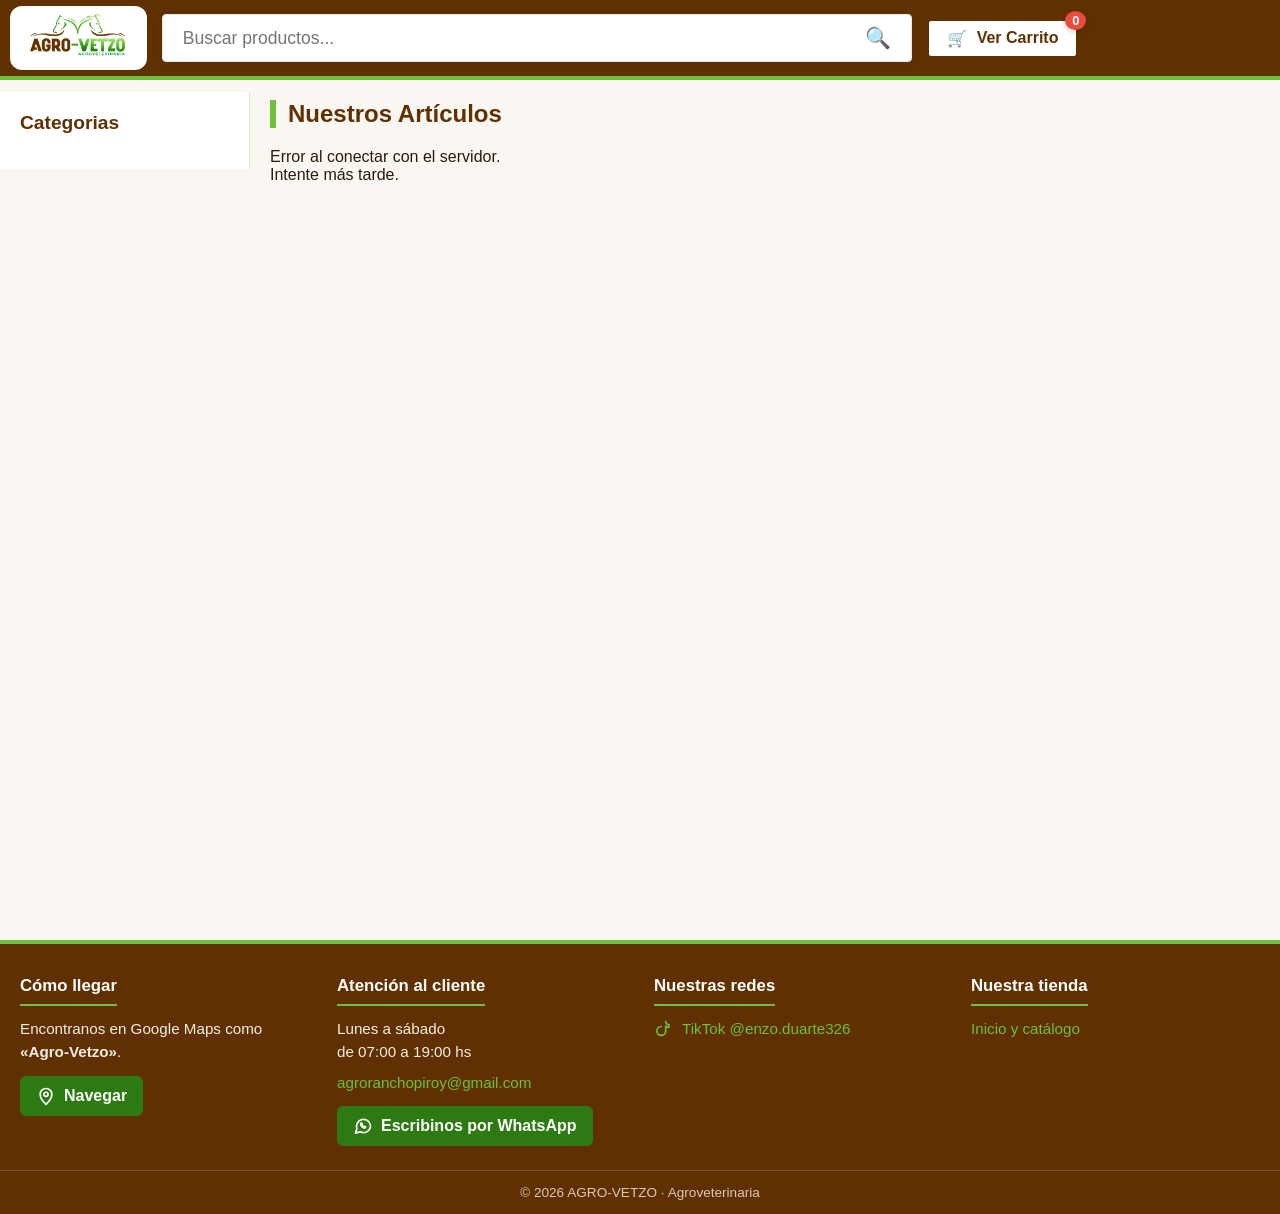
==== commit a7898b8a: "feat: cabecera fija y compacta y pie de pagina (etapa 2 de la fase 20) - la cabecera queda fija arri" ====
--- a/frontend/index.html
+++ b/frontend/index.html
@@ -25,21 +25,15 @@
                         </div>
                     </div>  
 
-                    <!-- Botón de Promociones: oculto hasta migrar promos.py a PostgreSQL (quitar style para reactivar) -->
-                    <button id="btn-ver-promos" class="btn-promos-cabecera" style="display: none;">
-                        <span class="icono-promos-nav">🔥</span>
-                        <span class="texto-promos-nav">Ver Promos</span>
-                    </button>
-
                     <!-- Entrada a la sección COMBOS: oculta hasta confirmar que existen combos -->
                     <button id="btn-ver-combos" class="btn-promos-cabecera" style="display: none;">
-                        <span class="icono-promos-nav">🎁</span>
+                        <span class="icono-promos-nav" aria-hidden="true">🎁</span>
                         <span class="texto-promos-nav">Combos</span>
                     </button>
 
                     <!-- 3. 🌟 NUEVO: Botón "Ver Carrito" con contador dinámico -->
                     <button id="btn-ver-carrito" class="btn-carrito-cabecera">
-                        <span class="icono-carrito-nav">🛒</span>
+                        <span class="icono-carrito-nav" aria-hidden="true">🛒</span>
                         <span class="texto-carrito-nav">Ver Carrito</span>
                         <!-- Este numerito cambiará solo gracias a JavaScript -->
                         <span id="contador-carrito" class="contador-burbuja">0</span>
@@ -70,6 +64,24 @@
             <!-- Sección Principal de Productos -->
              <main class="contenido-productos" id="vista-catalogo">
 
+                <!-- Promoción vigente: carrusel con los artículos en promoción (GET /api/articulos/promociones).
+                     Oculta hasta que haya promos; solo se ve en la portada (categoría "Todos" y sin búsqueda). -->
+                <section class="seccion-carrusel" id="seccion-promo" aria-labelledby="titulo-promo" hidden>
+                    <div class="seccion-carrusel-cabecera">
+                        <h2 class="titulo-seccion" id="titulo-promo">🔥 Promoción vigente</h2>
+                        <div class="seccion-carrusel-acciones">
+                            <a href="/promociones" class="btn-ver-seccion" id="enlace-ver-promocion">Ver promoción</a>
+                            <div class="carrusel-flechas">
+                                <button type="button" class="carrusel-flecha" id="promo-anterior" aria-label="Promociones anteriores">‹</button>
+                                <button type="button" class="carrusel-flecha" id="promo-siguiente" aria-label="Más promociones">›</button>
+                            </div>
+                        </div>
+                    </div>
+                    <div class="carrusel-cards" id="carrusel-promo">
+                        <!-- JS cargará las tarjetas de promoción aquí adentro -->
+                    </div>
+                </section>
+
                 <!-- Título de la sección: cambia al nombre de la categoría elegida -->
                 <h2 class="titulo-seccion" id="titulo-catalogo">Nuestros Artículos</h2>
 
@@ -80,18 +92,25 @@
                 
              </main>
 
-             <!-- 2. 🌟 NUEVA SECCIÓN DE PROMOCIONES (Oculta por defecto con display: none) -->
+             <!-- Página /promociones: TODOS los artículos con promoción vigente (oculta por defecto) -->
              <main class="contenido-productos" id="vista-promociones" style="display: none;">
-                
-                <!-- Título interno decorativo para avisar al cliente que está en Ofertas -->
-                <div style="text-align: center; margin-bottom: 20px; width: 100%;">
-                    <h1 style="color: #e74c3c; font-size: 1.8rem;">🔥 ¡PROMOCIONES EXCLUSIVAS! 🔥</h1>
-                    <p>Aprovechá nuestras ofertas antes de que se agoten</p>
-                </div>
-
-                <!-- 🌟 Usamos tu misma clase cuadricula-productos para que las cards queden perfectas -->
+                <a href="/" class="enlace-volver" id="enlace-volver-promociones">← Volver a la tienda</a>
+
+                <div class="encabezado-combos">
+                    <h1>🔥 PROMOCIÓN VIGENTE</h1>
+                    <p>Artículos con precio rebajado por tiempo limitado</p>
+                </div>
+
                 <div id="contenedor-cards-promos" class="cuadricula-productos">
-                    <!-- JS cargará las "cards" de ofertas aquí adentro -->
+                    <!-- JS cargará las "cards" de promoción aquí adentro -->
+                </div>
+
+                <p id="mensaje-sin-promos" class="detalle-mensaje" hidden>
+                    Por el momento no hay promociones vigentes. ¡Volvé pronto!
+                </p>
+
+                <div class="paginacion-combos">
+                    <button id="btn-mas-promos" class="btn-comprar" style="display: none;">Ver más promociones</button>
                 </div>
 
              </main>
@@ -113,7 +132,61 @@
                 </div>
 
              </main>
-        </div>
+
+             <!-- Página propia de un producto: /producto/{id}-{nombre} (oculta por defecto).
+                  main.js la llena con GET /api/articulos/{id}. -->
+             <main class="contenido-productos" id="vista-producto" style="display: none;">
+                <a href="/" class="enlace-volver" id="enlace-volver-tienda">← Volver a la tienda</a>
+                <div id="detalle-producto" aria-live="polite"></div>
+             </main>
+        </div>
+
+        <!-- Pie de pagina: los datos del negocio van aqui (no son secretos). El enlace de WhatsApp lo completa
+             main.js con WHATSAPP_NUMERO para tener el numero en un solo lugar. -->
+        <footer class="pie-pagina" id="pie-pagina">
+            <div class="pie-contenido">
+                <section class="pie-bloque" aria-labelledby="pie-titulo-llegar">
+                    <h2 id="pie-titulo-llegar">Cómo llegar</h2>
+                    <p>Encontranos en Google Maps como <strong>«Agro-Vetzo»</strong>.</p>
+                    <a class="pie-boton" href="https://www.google.com/maps/search/?api=1&amp;query=Agro-Vetzo" target="_blank" rel="noopener">
+                        <svg viewBox="0 0 24 24" fill="none" stroke="currentColor" stroke-width="2" stroke-linecap="round" stroke-linejoin="round" aria-hidden="true"><path d="M12 22s7-6.2 7-12a7 7 0 1 0-14 0c0 5.8 7 12 7 12z"/><circle cx="12" cy="10" r="2.5"/></svg>
+                        Navegar
+                    </a>
+                </section>
+
+                <section class="pie-bloque" aria-labelledby="pie-titulo-atencion">
+                    <h2 id="pie-titulo-atencion">Atención al cliente</h2>
+                    <p>Lunes a sábado<br>de 07:00 a 19:00 hs</p>
+                    <p><a href="mailto:agroranchopiroy@gmail.com">agroranchopiroy@gmail.com</a></p>
+                    <a class="pie-boton" id="pie-whatsapp" href="#" target="_blank" rel="noopener">
+                        <svg viewBox="0 0 24 24" fill="none" stroke="currentColor" stroke-width="2" stroke-linecap="round" stroke-linejoin="round" aria-hidden="true"><path d="M21 11.5a8.4 8.4 0 0 1-12.4 7.4L3 20.5l1.7-5.4A8.4 8.4 0 1 1 21 11.5z"/><path d="M9 9.5c.5 2.5 2.5 4.5 5 5l1.2-1.3-2-1-.8.7c-.8-.4-1.5-1.1-1.9-1.9l.7-.8-1-2z"/></svg>
+                        Escribinos por WhatsApp
+                    </a>
+                </section>
+
+                <section class="pie-bloque" aria-labelledby="pie-titulo-redes">
+                    <h2 id="pie-titulo-redes">Nuestras redes</h2>
+                    <ul>
+                        <li>
+                            <a class="pie-red" href="https://www.tiktok.com/@enzo.duarte326" target="_blank" rel="noopener">
+                                <svg viewBox="0 0 24 24" fill="none" stroke="currentColor" stroke-width="2" stroke-linecap="round" stroke-linejoin="round" aria-hidden="true"><path d="M14 3c.3 2.2 1.8 3.8 4 4v3a7 7 0 0 1-4-1.3v5.6a5.3 5.3 0 1 1-5.3-5.3"/></svg>
+                                TikTok @enzo.duarte326
+                            </a>
+                        </li>
+                    </ul>
+                </section>
+
+                <section class="pie-bloque" aria-labelledby="pie-titulo-tienda">
+                    <h2 id="pie-titulo-tienda">Nuestra tienda</h2>
+                    <ul>
+                        <li><a href="/" data-ruta-interna>Inicio y catálogo</a></li>
+                        <li id="pie-item-promos" hidden><a href="/promociones" data-ruta-interna>Promociones</a></li>
+                        <li id="pie-item-combos" hidden><a href="/combos" data-ruta-interna>Combos</a></li>
+                    </ul>
+                </section>
+            </div>
+            <p class="pie-legal">© <span id="pie-anio">2026</span> AGRO-VETZO · Agroveterinaria</p>
+        </footer>
 
                 <!-- 🌟 VENTANA EMERGENTE DEL CARRITO (Oculta por defecto) -->
         <div id="modal-carrito" class="modal-fondo">
--- a/frontend/css/styles.css
+++ b/frontend/css/styles.css
@@ -24,12 +24,21 @@
     color: var(--texto);
 }
 
-/* 2. Cabecera */
+/* 2. Cabecera: queda fija arriba mientras se baja por la pagina (Carrito y Combos siempre a mano) y el
+   contenido pasa por debajo de ella. Tiene un tamano constante: si cambiara al hacer scroll, la pagina
+   daria saltos. Su alto real lo publica main.js en --alto-cabecera (para el menu lateral y los scrolls). */
+html {
+    scroll-padding-top: calc(var(--alto-cabecera, 90px) + 8px);
+}
+
 header {
+    position: sticky;
+    top: 0;
+    z-index: 100;
     background-color: var(--marron);
     color: white;
     border-bottom: 4px solid var(--verde-claro);
-    padding: 5px 0;
+    padding: 6px 0;
     text-align: center;
     width: 100%;
 }
@@ -46,11 +55,11 @@
     background-color: white; /*#ffffff*/
     padding: 20px;
     border-right: 1px solid #e0e0e0;
-    /* En escritorio queda fijo mientras se baja por el catálogo */
+    /* En escritorio queda fijo mientras se baja por el catálogo (debajo de la cabecera fija) */
     position: sticky;
-    top: 0;
+    top: calc(var(--alto-cabecera, 90px) + 12px);
     align-self: flex-start;
-    max-height: 100vh;
+    max-height: calc(100vh - var(--alto-cabecera, 90px) - 24px);
     overflow-y: auto;
 }
 
@@ -125,7 +134,7 @@
 }
 
 /* Celular: la cabecera se reparte en filas para que nada quede fuera de la pantalla.
-   Fila 1: logo + Carrito. Fila 2: buscador completo. Fila 3: Promos y Combos. */
+   Fila 1: logo + Carrito. Fila 2: buscador completo. Fila 3: Combos (si hay combos publicados). */
 @media (max-width: 768px) {
     /* Recorta lo que sobresalga por los costados (los botones animados escalan y rotan).
        Sin esto, la pagina se puede arrastrar hacia la derecha. */
@@ -135,56 +144,6 @@
         overflow-x: clip;
     }
 
-    .fila-navegacion {
-        flex-wrap: wrap;
-        justify-content: space-between;
-        gap: 8px;
-        padding: 0 10px;
-    }
-
-    .contenedor-logo {
-        order: 1;
-        flex: 1 1 auto;      /* ocupa el ancho libre al costado del carrito */
-        min-width: 0;
-        padding: 6px 10px;
-    }
-
-    .logo-busqueda {
-        width: 100%;         /* se estira a lo ancho; object-fit mantiene la proporcion */
-        height: 96px;
-    }
-
-    .btn-carrito-cabecera {
-        order: 2;
-        flex: 0 0 auto;
-        margin-left: auto;   /* Carrito queda a la derecha del logo, en la misma fila */
-        padding: 8px 12px;
-        font-size: 0.95rem;
-    }
-
-    .contenedor-busqueda {
-        order: 3;
-        flex: 1 1 100%;
-        width: 100%;
-        max-width: none;
-    }
-
-    .btn-promos-cabecera {
-        order: 4;
-        flex: 1 1 calc(50% - 4px);
-        justify-content: center;
-        padding: 8px 10px;
-        font-size: 0.95rem;
-    }
-
-    #btn-ver-combos {
-        order: 5;
-        flex: 1 1 calc(50% - 4px);
-        justify-content: center;
-        padding: 8px 10px;
-        font-size: 0.95rem;
-    }
-
     .contador-burbuja {
         top: -8px;
         right: -8px;
@@ -252,6 +211,10 @@
 
 /* 7. Diseño de las CARDS (Los cuadritos) */
 .card-producto {
+    /* Referencia de posicion de los textos absolutos de la tarjeta (.solo-lectores, la insignia).
+       Sin esto, en el carrusel esos textos quedaban fuera de la pantalla, a la derecha de las
+       tarjetas que no se ven, y ensanchaban toda la pagina en el celular. */
+    position: relative;
     background-color: white;
     border-radius: 10px;
     box-shadow: 0 2px 8px rgba(0, 0, 0, 0.08);
@@ -613,9 +576,9 @@
 /* El cuadro de texto ahora es más alto y ocupa todo el ancho */
 #txt-buscar {
     width: 100%;
-    height: 55px; /* 🌟 AQUÍ LE DAMOS EL TAMAÑO GRANDE EN ALTURA */
+    height: 46px; /* alto compacto (antes 55px): la cabecera queda fija */ /* 🌟 AQUÍ LE DAMOS EL TAMAÑO GRANDE EN ALTURA */
     padding: 0 50px 0 20px; /* Espacio a la derecha para que el texto no pise la lupa */
-    font-size: 1.2rem; /* Letra más grande y legible */
+    font-size: 1.1rem; /* Letra legible */
     color: #2c3e50;
     border: none; /* Le quitamos el borde interno */
     outline: none; /* Evita el recuadro azul por defecto del navegador */
@@ -641,12 +604,12 @@
 .contenedor-logo {
     background-color: white;
     border-radius: 12px;
-    padding: 6px 10px;
+    padding: 4px 10px;
 }
 
 /* Controla el tamaño del logo al costado de la búsqueda */
 .logo-busqueda {
-    height: 110px;    /* 🔑 AJUSTADO: Reducido para que coincida con la altura (height) de tu input */          
+    height: 56px;     /* cabecera fija, compacta (antes 110px) -- 🔑 AJUSTADO: Reducido para que coincida con la altura (height) de tu input */          
     width: auto;               /* Evita que la imagen se deforme */
     object-fit: contain;
     display: block;
@@ -677,7 +640,7 @@
     background-color: #ffffff;
     color: var(--marron);
     border: 2px solid var(--marron);
-    padding: 10px 20px;
+    padding: 8px 18px;
     font-size: 1rem;
     font-weight: bold;
     border-radius: 4px;
@@ -1115,6 +1078,360 @@
     }
 }
 
+/* ---------- Texto solo para lectores de pantalla ---------- */
+.solo-lectores {
+    position: absolute;
+    width: 1px;
+    height: 1px;
+    margin: -1px;
+    padding: 0;
+    overflow: hidden;
+    clip: rect(0, 0, 0, 0);
+    white-space: nowrap;
+    border: 0;
+}
+
+/* ---------- Promoción: precio original tachado, precio vigente e insignia "-X %" ---------- */
+.imagen-producto {
+    position: relative; /* ancla de la insignia de descuento */
+}
+
+.insignia-descuento {
+    position: absolute;
+    top: 8px;
+    left: 8px;
+    z-index: 1;
+    padding: 3px 8px;
+    border-radius: 12px;
+    background-color: #B91C1C; /* texto blanco con contraste AA */
+    color: white;
+    font-size: 0.8rem;
+    font-weight: 800;
+    letter-spacing: 0.2px;
+}
+
+.precio-original {
+    display: block;
+    font-size: 0.85rem;
+    font-weight: 600;
+    color: #6B5B4D;
+    text-decoration: line-through;
+}
+
+.precio-con-promo .precio-vigente {
+    color: #B91C1C;
+}
+
+/* ---------- Carrusel de tarjetas (Promoción vigente, y luego Novedades) ---------- */
+.seccion-carrusel {
+    margin-bottom: 28px;
+}
+
+.seccion-carrusel-cabecera {
+    display: flex;
+    align-items: center;
+    justify-content: space-between;
+    flex-wrap: wrap;
+    gap: 10px;
+    margin-bottom: 12px;
+}
+
+.seccion-carrusel-cabecera .titulo-seccion {
+    margin-bottom: 0;
+}
+
+.seccion-carrusel-acciones {
+    display: flex;
+    align-items: center;
+    gap: 12px;
+    margin-left: auto;
+}
+
+.btn-ver-seccion {
+    padding: 6px 14px;
+    border: 2px solid var(--verde-accion);
+    border-radius: 20px;
+    color: var(--verde-accion);
+    font-weight: 700;
+    text-decoration: none;
+}
+
+.btn-ver-seccion:hover {
+    background-color: var(--verde-suave);
+}
+
+.btn-ver-seccion:focus-visible,
+.carrusel-flecha:focus-visible {
+    outline: 3px solid var(--marron);
+    outline-offset: 2px;
+}
+
+.carrusel-flechas {
+    display: flex;
+    gap: 8px;
+}
+
+.carrusel-flecha {
+    width: 40px;
+    height: 40px;
+    border: 2px solid var(--verde-accion);
+    border-radius: 50%;
+    background-color: white;
+    color: var(--verde-accion);
+    font-size: 1.5rem;
+    line-height: 1;
+    cursor: pointer;
+}
+
+.carrusel-flecha:hover:not(:disabled) {
+    background-color: var(--verde-accion);
+    color: white;
+}
+
+.carrusel-flecha:disabled {
+    opacity: 0.35;
+    cursor: not-allowed;
+}
+
+.carrusel-cards {
+    display: flex;
+    gap: 20px;
+    padding: 4px 2px 12px;
+    overflow-x: auto;
+    scroll-snap-type: x mandatory;
+    scroll-behavior: smooth;
+    scrollbar-width: thin;
+}
+
+.carrusel-cards > .card-producto {
+    flex: 0 0 220px;
+    scroll-snap-align: start;
+}
+
+@media (prefers-reduced-motion: reduce) {
+    .carrusel-cards {
+        scroll-behavior: auto;
+    }
+}
+
+@media (max-width: 768px) {
+    .carrusel-cards > .card-producto {
+        flex-basis: 65%;
+        max-width: 260px;
+    }
+}
+
+/* ---------- Enlaces de las tarjetas hacia la página del producto ---------- */
+.enlace-producto {
+    color: inherit;
+    text-decoration: none;
+}
+
+.imagen-producto .enlace-producto {
+    width: 100%;
+    height: 100%;
+    display: flex;
+    align-items: center;
+    justify-content: center;
+}
+
+.card-producto h3 .enlace-producto:hover {
+    text-decoration: underline;
+}
+
+.enlace-producto:focus-visible {
+    outline: 3px solid var(--marron);
+    outline-offset: 2px;
+}
+
+/* ---------- Página propia de un producto ---------- */
+/* El carrusel de banners es de la portada: no se muestra dentro de un producto ni en /promociones */
+body.en-producto .contenedor-banner,
+body.en-promociones .contenedor-banner {
+    display: none;
+}
+
+.enlace-volver {
+    display: inline-block;
+    margin-bottom: 16px;
+    padding: 6px 0;
+    color: var(--marron);
+    font-weight: 600;
+    text-decoration: none;
+}
+
+.enlace-volver:hover {
+    text-decoration: underline;
+}
+
+.enlace-volver:focus-visible {
+    outline: 3px solid var(--marron);
+    outline-offset: 3px;
+}
+
+.detalle-producto {
+    display: grid;
+    grid-template-columns: minmax(0, 480px) minmax(0, 1fr);
+    gap: 32px;
+    align-items: start;
+    background-color: white;
+    border-radius: 10px;
+    box-shadow: 0 2px 8px rgba(0, 0, 0, 0.08);
+    padding: 24px;
+}
+
+.detalle-imagen {
+    aspect-ratio: 1 / 1;
+    background-color: var(--fondo);
+    border-radius: 8px;
+    display: flex;
+    align-items: center;
+    justify-content: center;
+    overflow: hidden;
+}
+
+.detalle-imagen img {
+    width: 100%;
+    height: 100%;
+    object-fit: contain;
+    padding: 16px;
+}
+
+.detalle-categoria {
+    margin: 0 0 6px;
+    font-size: 0.85rem;
+    font-weight: 600;
+    letter-spacing: 0.04em;
+    text-transform: uppercase;
+    color: #6B5B4D;
+}
+
+.detalle-nombre {
+    margin: 0 0 12px;
+    font-size: 1.6rem;
+    line-height: 1.25;
+    color: var(--texto);
+}
+
+.detalle-precio {
+    margin: 0 0 10px;
+    font-size: 2rem;
+    font-weight: 800;
+    color: var(--marron);
+}
+
+.detalle-precio .precio-original {
+    font-size: 1.05rem;
+}
+
+.detalle-precio.precio-con-promo .precio-vigente {
+    color: #B91C1C;
+}
+
+.detalle-precio .insignia-descuento {
+    position: static;
+    display: inline-block;
+    margin-left: 10px;
+    vertical-align: middle;
+}
+
+.detalle-datos .etiquetas-producto {
+    margin-bottom: 18px;
+}
+
+.detalle-datos .stock-info {
+    font-size: 0.85rem;
+    font-weight: 600;
+    padding: 4px 10px;
+    border-radius: 12px;
+}
+
+.detalle-datos .stock-info.disponible {
+    color: var(--verde-accion);
+    background-color: var(--verde-suave);
+}
+
+.detalle-datos .stock-info.agotado {
+    color: #B91C1C;
+    background-color: #FDE8E8;
+}
+
+.detalle-descripcion h2 {
+    margin: 0 0 6px;
+    font-size: 1.05rem;
+    color: var(--texto);
+}
+
+.detalle-descripcion p {
+    margin: 0 0 18px;
+    line-height: 1.55;
+    color: #3d2c1c;
+    white-space: pre-line; /* respeta los saltos de línea que se escriben en el panel */
+}
+
+.detalle-acciones {
+    display: flex;
+    flex-direction: column;
+    gap: 10px;
+    max-width: 420px;
+}
+
+.detalle-acciones .btn-comprar {
+    margin-top: 0;
+    border-radius: 8px;
+}
+
+.btn-whatsapp {
+    display: flex;
+    align-items: center;
+    justify-content: center;
+    gap: 8px;
+    height: 48px;
+    border-radius: 8px;
+    background-color: #0B7A6B; /* verde WhatsApp oscurecido: texto blanco con contraste AA */
+    color: white;
+    font-size: 0.95rem;
+    font-weight: bold;
+    text-decoration: none;
+}
+
+.btn-whatsapp:hover {
+    background-color: #075E54;
+}
+
+.btn-whatsapp:focus-visible {
+    outline: 3px solid var(--marron);
+    outline-offset: 3px;
+}
+
+.detalle-mensaje {
+    background-color: white;
+    border-radius: 10px;
+    padding: 32px 20px;
+    text-align: center;
+    color: var(--texto);
+}
+
+@media (max-width: 768px) {
+    .detalle-producto {
+        grid-template-columns: 1fr;
+        gap: 20px;
+        padding: 16px;
+    }
+
+    .detalle-nombre {
+        font-size: 1.3rem;
+    }
+
+    .detalle-precio {
+        font-size: 1.7rem;
+    }
+
+    .detalle-acciones {
+        max-width: none;
+    }
+}
+
 /* Título de la sección de artículos (con la paleta de marca) */
 .titulo-seccion {
     color: var(--marron);
@@ -1129,7 +1446,7 @@
     background-color: var(--verde-claro);
     color: var(--marron);
     border: none;
-    padding: 10px 20px;
+    padding: 8px 18px;
     font-size: 1rem;
     font-weight: bold;
     border-radius: 4px;
@@ -1178,3 +1495,225 @@
         transform: scale(1) rotate(0deg);
     }
 }
+
+/* Aviso "Cargando artículos..." al elegir una categoría (la grilla se vacía mientras responde el servidor) */
+.mensaje-cargando {
+    grid-column: 1 / -1;
+    display: flex;
+    align-items: center;
+    justify-content: center;
+    gap: 12px;
+    padding: 60px 20px;
+    color: var(--marron);
+    font-weight: 600;
+}
+
+.rueda-cargando {
+    width: 22px;
+    height: 22px;
+    border: 3px solid var(--verde-suave);
+    border-top-color: var(--verde-accion);
+    border-radius: 50%;
+    animation: girar-rueda 0.8s linear infinite;
+}
+
+@keyframes girar-rueda {
+    to { transform: rotate(360deg); }
+}
+
+@media (prefers-reduced-motion: reduce) {
+    .rueda-cargando {
+        animation-duration: 3s;
+    }
+}
+
+
+/* ===== Pie de pagina =====
+   Cuatro bloques (Como llegar, Atencion al cliente, Nuestras redes, Nuestra tienda) sobre fondo marron.
+   Los datos del negocio estan en index.html; el enlace de WhatsApp lo arma main.js con WHATSAPP_NUMERO. */
+.pie-pagina {
+    background-color: var(--marron);
+    color: #f5ede4;
+    margin-top: 40px;
+    border-top: 4px solid var(--verde-claro);
+}
+
+.pie-contenido {
+    max-width: 1400px;
+    margin: 0 auto;
+    padding: 32px 20px 24px;
+    display: grid;
+    grid-template-columns: repeat(4, 1fr);
+    gap: 28px;
+    text-align: left;
+}
+
+.pie-bloque h2 {
+    font-size: 1.05rem;
+    color: white;
+    margin-bottom: 12px;
+    padding-bottom: 8px;
+    border-bottom: 2px solid var(--verde-claro);
+    display: inline-block;
+}
+
+.pie-bloque p,
+.pie-bloque li {
+    font-size: 0.95rem;
+    line-height: 1.5;
+    margin-bottom: 8px;
+}
+
+.pie-bloque ul {
+    list-style: none;
+}
+
+.pie-bloque a {
+    color: var(--verde-claro);
+    text-decoration: none;
+    overflow-wrap: anywhere;
+}
+
+.pie-bloque a:hover,
+.pie-bloque a:focus-visible {
+    color: white;
+    text-decoration: underline;
+}
+
+.pie-boton {
+    display: inline-flex;
+    align-items: center;
+    gap: 8px;
+    margin-top: 4px;
+    padding: 10px 16px;
+    border-radius: 6px;
+    background-color: var(--verde-accion);
+    color: white !important;
+    font-weight: bold;
+    text-decoration: none !important;
+}
+
+.pie-boton:hover,
+.pie-boton:focus-visible {
+    background-color: var(--verde-accion-hover);
+}
+
+.pie-boton svg,
+.pie-red svg {
+    width: 20px;
+    height: 20px;
+    flex: none;
+}
+
+.pie-red {
+    display: inline-flex;
+    align-items: center;
+    gap: 8px;
+}
+
+.pie-legal {
+    border-top: 1px solid rgba(255, 255, 255, 0.18);
+    text-align: center;
+    padding: 14px 20px;
+    font-size: 0.85rem;
+    color: #d9c9b8;
+}
+
+@media (max-width: 900px) {
+    .pie-contenido {
+        grid-template-columns: repeat(2, 1fr);
+    }
+}
+
+@media (max-width: 560px) {
+    .pie-contenido {
+        grid-template-columns: 1fr;
+        padding: 24px 16px 16px;
+        gap: 22px;
+    }
+}
+
+
+/* ===== Cabecera fija en celular: UNA sola fila =====
+   Va al FINAL del archivo a proposito: las reglas de escritorio de la cabecera (logo, buscador, botones)
+   estan definidas mas arriba con la misma especificidad y, si esto estuviera antes, ganarian ellas. */
+@media (max-width: 768px) {
+    /* Una sola fila fija: logo + buscador + Combos + Carrito (solo iconos; el contador del carrito sigue visible) */
+    .fila-navegacion {
+        flex-wrap: nowrap;
+        justify-content: flex-start;
+        gap: 6px;
+        padding: 0 8px;
+    }
+
+    .contenedor-logo {
+        order: 1;
+        flex: 0 0 auto;
+        margin: 0;
+        padding: 3px 6px;
+    }
+
+    .logo-busqueda {
+        height: 36px;
+        width: auto;
+    }
+
+    .contenedor-busqueda {
+        order: 2;
+        flex: 1 1 0;
+        min-width: 0;
+        width: auto;
+        max-width: none;
+        margin: 0;
+    }
+
+    #txt-buscar {
+        height: 40px;
+        font-size: 1rem;
+        padding: 0 32px 0 10px;
+    }
+
+    .icono-lupa {
+        right: 9px;
+        font-size: 1.1rem;
+    }
+
+    #btn-ver-combos {
+        order: 3;
+        flex: 0 0 auto;
+        margin: 0;
+        padding: 8px;
+        justify-content: center;
+        font-size: 1rem;
+    }
+
+    /* En el celular solo se ven los iconos de Combos y Carrito, pero el texto sigue disponible para los lectores
+       de pantalla (no display:none). Los botones son su referencia de posicion: asi el texto absoluto no se
+       escapa de la pantalla ni ensancha la pagina. */
+    #btn-ver-combos,
+    .btn-carrito-cabecera {
+        position: relative;
+    }
+
+    .texto-promos-nav,
+    .texto-carrito-nav {
+        position: absolute;
+        width: 1px;
+        height: 1px;
+        margin: -1px;
+        padding: 0;
+        overflow: hidden;
+        clip: rect(0, 0, 0, 0);
+        clip-path: inset(50%);
+        white-space: nowrap;
+        border: 0;
+    }
+
+    .btn-carrito-cabecera {
+        order: 4;
+        flex: 0 0 auto;
+        margin: 0;
+        padding: 8px 10px;
+        font-size: 1rem;
+    }
+}
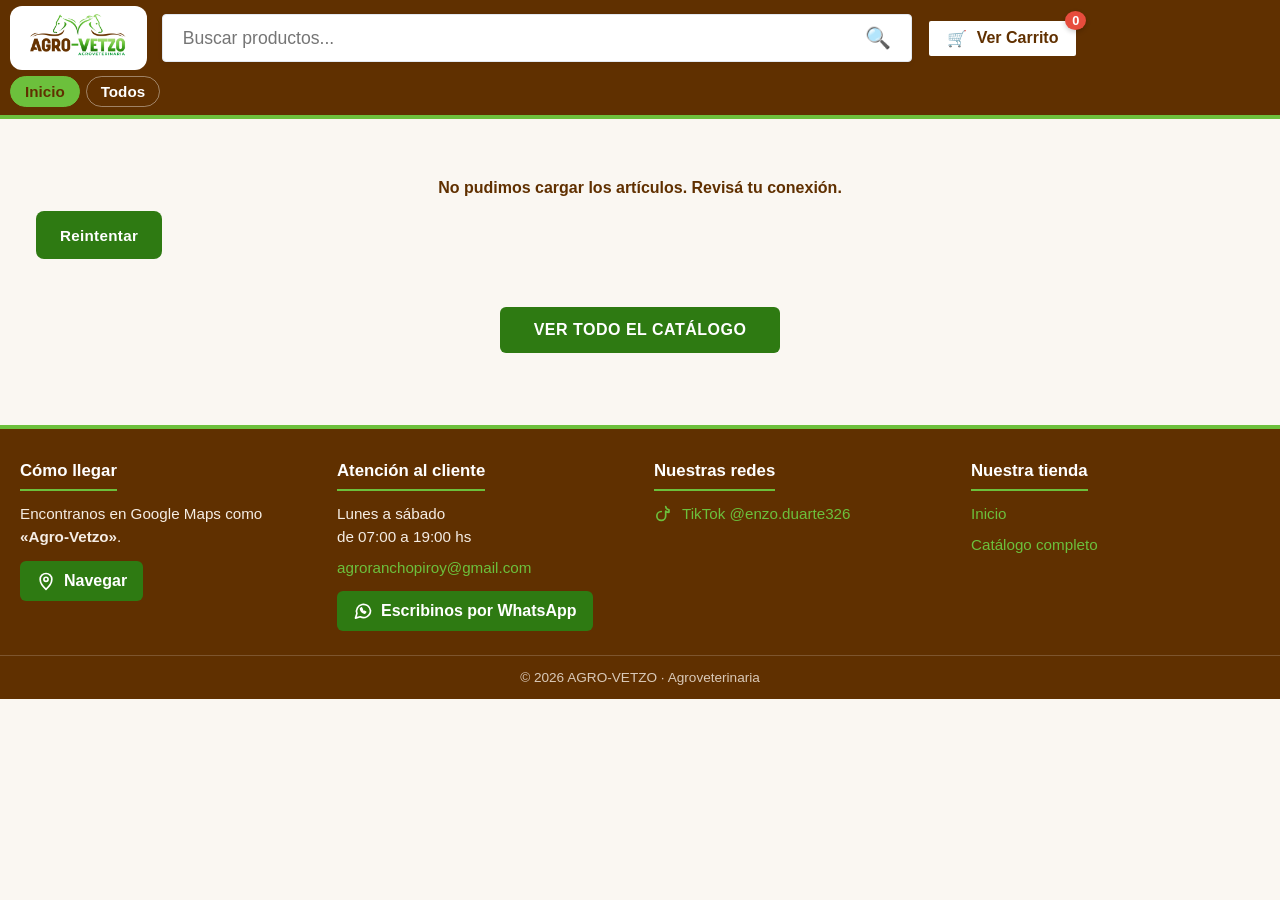
==== commit bebe85ae: "feat: portada con secciones por categoria, pagina de catalogo y busqueda del servidor (etapa 3 de la" ====
--- a/frontend/index.html
+++ b/frontend/index.html
@@ -8,13 +8,15 @@
     <link rel="icon" type="image/png" href="/frontend/assets/images/favicon.png">
     <link rel="stylesheet" href="/frontend/css/styles.css">
 </head>
-<body>
+<body class="en-inicio">
         <header>
             <!-- Colocamos la fila de navegación ADENTRO del header -->
             <div class="fila-navegacion">
                 <!-- 1. Logo de AGRO-VETZO -->
                   <div class="contenedor-logo">
-                    <img src="/frontend/assets/images/logo-vete.jpg" alt="AGRO-VETZO Agroveterinaria" class="logo-busqueda">
+                    <a href="/" class="enlace-logo" data-ruta-interna aria-label="AGRO-VETZO, ir al inicio">
+                        <img src="/frontend/assets/images/logo-vete.jpg" alt="AGRO-VETZO Agroveterinaria" class="logo-busqueda">
+                    </a>
                   </div>
             
                     <!-- Barra de búsqueda mejorada y más grande -->
@@ -39,33 +41,28 @@
                         <span id="contador-carrito" class="contador-burbuja">0</span>
                     </button>
             </div>        
+
+            <!-- Barra de categorías: parte de la cabecera fija. main.js la llena con GET /api/categorias/ -->
+            <nav class="barra-categorias" id="barra-categorias" aria-label="Categorías de productos">
+                <ul class="lista-barra-categorias" id="lista-categorias">
+                    <!-- JS dibuja aquí: Inicio, Todos y las categorías -->
+                </ul>
+            </nav>
         </header>
 
-        <!-- Carrusel de banners: se arma desde GET /api/banners/ (ver main.js).
-             Queda oculto hasta que haya al menos un banner activo. -->
+        <!-- INICIO ("/"): banner, Promoción vigente y una sección por categoría con su botón VER TODOS.
+             Las secciones salen de GET /api/articulos/portada (main.js: cargarPortada). -->
+        <main class="vista-inicio" id="vista-inicio">
+            <!-- Carrusel de banners: se arma desde GET /api/banners/ (ver main.js).
+                 Queda oculto hasta que haya al menos un banner activo. -->
         <section class="contenedor-banner" id="contenedor-banner" aria-label="Promociones y novedades" hidden>
             <div class="carrusel-deslizable" id="carrusel-imagenes"></div>
             <div class="carrusel-indicadores" id="carrusel-indicadores"></div>
         </section>
 
-        <div class="contenedor-principal">
-
-            <!-- Menú Lateral de Categorías -->
-             <aside class="menu-lateral" id="menu-lateral">
-                <h2>Categorias</h2>
-                <button type="button" id="btn-toggle-categorias" class="btn-toggle-categorias" aria-expanded="false" aria-controls="lista-categorias">
-                    Categorías: Todos ▾
-                </button>
-                <ul id="lista-categorias">
-                    <!-- JS cargará las categorías aquí adentro -->
-                </ul>
-             </aside>
-            
-            <!-- Sección Principal de Productos -->
-             <main class="contenido-productos" id="vista-catalogo">
-
+            <div class="contenido-inicio">
                 <!-- Promoción vigente: carrusel con los artículos en promoción (GET /api/articulos/promociones).
-                     Oculta hasta que haya promos; solo se ve en la portada (categoría "Todos" y sin búsqueda). -->
+                     Oculta hasta que haya promos. -->
                 <section class="seccion-carrusel" id="seccion-promo" aria-labelledby="titulo-promo" hidden>
                     <div class="seccion-carrusel-cabecera">
                         <h2 class="titulo-seccion" id="titulo-promo">🔥 Promoción vigente</h2>
@@ -82,14 +79,31 @@
                     </div>
                 </section>
 
-                <!-- Título de la sección: cambia al nombre de la categoría elegida -->
-                <h2 class="titulo-seccion" id="titulo-catalogo">Nuestros Artículos</h2>
+                <div id="secciones-categorias" class="secciones-categorias" aria-live="polite">
+                    <!-- JS dibuja aquí una sección por categoría -->
+                </div>
+
+                <p class="ver-todo-catalogo">
+                    <a href="/catalogo" class="btn-ver-todo" data-ruta-interna>VER TODO EL CATÁLOGO</a>
+                </p>
+            </div>
+        </main>
+
+        <div class="contenedor-principal">
+
+            <!-- CATÁLOGO COMPLETO ("/catalogo", acepta ?categoria=NOMBRE y ?buscar=TEXTO): scroll infinito -->
+             <main class="contenido-productos" id="vista-catalogo" style="display: none;">
+                <div class="encabezado-combos">
+                    <h1>EXPLORÁ NUESTRO CATÁLOGO</h1>
+                    <p>Elegí una categoría en la barra de arriba o buscá por nombre</p>
+                </div>
+
+                <!-- Título de la sección: la categoría elegida o "Resultados para ..." -->
+                <h2 class="titulo-seccion" id="titulo-catalogo">Todos los artículos</h2>
 
                 <div id="contenedor-cards" class="cuadricula-productos">
                     <!-- JS cargará las "cards" de los productos aquí adentro -->
                 </div>
-
-                
              </main>
 
              <!-- Página /promociones: TODOS los artículos con promoción vigente (oculta por defecto) -->
@@ -178,10 +192,12 @@
 
                 <section class="pie-bloque" aria-labelledby="pie-titulo-tienda">
                     <h2 id="pie-titulo-tienda">Nuestra tienda</h2>
-                    <ul>
-                        <li><a href="/" data-ruta-interna>Inicio y catálogo</a></li>
+                    <ul id="pie-lista-tienda">
+                        <li><a href="/" data-ruta-interna>Inicio</a></li>
+                        <li><a href="/catalogo" data-ruta-interna>Catálogo completo</a></li>
                         <li id="pie-item-promos" hidden><a href="/promociones" data-ruta-interna>Promociones</a></li>
                         <li id="pie-item-combos" hidden><a href="/combos" data-ruta-interna>Combos</a></li>
+                        <!-- main.js agrega aquí las categorías -->
                     </ul>
                 </section>
             </div>
--- a/frontend/css/styles.css
+++ b/frontend/css/styles.css
@@ -45,92 +45,22 @@
 
 /* 3. El Contenedor Padre (Layout en paralelo) */
 .contenedor-principal {
-    display: flex; /* Activa Flexbox para poner elementos en línea */
-    min-height: calc(100vh - 80px); /* Ocupa el resto de la pantalla */
-}
-
-/* 4. Menú Lateral */
-.menu-lateral {
-    width: 250px; /* Ancho fijo para el menú */
-    background-color: white; /*#ffffff*/
-    padding: 20px;
-    border-right: 1px solid #e0e0e0;
-    /* En escritorio queda fijo mientras se baja por el catálogo (debajo de la cabecera fija) */
-    position: sticky;
-    top: calc(var(--alto-cabecera, 90px) + 12px);
-    align-self: flex-start;
-    max-height: calc(100vh - var(--alto-cabecera, 90px) - 24px);
-    overflow-y: auto;
-}
-
-/* Botón de categorías: solo se ve en celular (ver @media más abajo) */
-.btn-toggle-categorias {
+    display: flex; /* cada vista (catalogo, promociones, combos, producto) ocupa todo el ancho */
+    min-height: 50vh;
+}
+
+/* En la portada se oculta el contenedor de las demas vistas (todas estan ocultas) */
+body.en-inicio .contenedor-principal {
     display: none;
-}
-
-.menu-lateral h2 {
-    font-size: 1.2rem;
-    margin-bottom: 15px;
-    color: var(--marron);
-}
-
-.menu-lateral ul {
-    list-style: none; /* Quita los puntitos negros de la lista */
 }
 
 /* 5. Sección de Productos (Derecha) */
 .contenido-productos {
-    flex: 1; /* Ocupa todo el espacio restante a la derecha */
+    flex: 1; /* Ocupa todo el ancho */
+    min-width: 0;
     padding: 20px;
     /* Al elegir categoría, la vista se alinea al inicio de la grilla (ver main.js) */
     scroll-margin-top: 16px;
-}
-
-/* Celular: el menú pasa a ser un desplegable arriba del catálogo */
-@media (max-width: 768px) {
-    .contenedor-principal {
-        flex-direction: column;
-    }
-
-    .menu-lateral {
-        width: auto;
-        position: static;
-        max-height: none;
-        overflow: visible;
-        border-right: none;
-        border-bottom: 1px solid #e0e0e0;
-        padding: 12px 16px;
-    }
-
-    .menu-lateral h2 {
-        display: none;
-    }
-
-    .btn-toggle-categorias {
-        display: block;
-        width: 100%;
-        padding: 12px 16px;
-        font-size: 1rem;
-        font-weight: bold;
-        text-align: left;
-        background-color: var(--verde-accion);
-        color: white;
-        border: none;
-        border-radius: 8px;
-        cursor: pointer;
-    }
-
-    /* La lista queda oculta hasta que el botón la despliega */
-    .menu-lateral ul {
-        display: none;
-        max-height: 60vh;
-        overflow-y: auto;
-        margin-top: 8px;
-    }
-
-    .menu-lateral.abierto ul {
-        display: block;
-    }
 }
 
 /* Celular: la cabecera se reparte en filas para que nada quede fuera de la pantalla.
@@ -475,32 +405,7 @@
 }
 
 /* Estilos para los botones de las categorías */
-.btn-categoria {
-    width: 100%;
-    background: none;
-    border: none;
-    padding: 10px 15px;
-    text-align: left;
-    font-size: 1rem;
-    cursor: pointer;
-    border-radius: 4px;
-    margin-bottom: 5px;
-    transition: background 0.2s;
-}
-
-/* Efecto cuando pasas el mouse por arriba */
-.btn-categoria:hover {
-    background-color: var(--verde-suave);
-    color: var(--marron);
-    font-weight: bold;
-}
-
-/*Estilo para el botón de la categoría que está actualmente seleccionada */
-.btn-categoria.activo {
-    background-color: var(--verde-accion); /* Verde de marca: indica la categoria elegida */
-    color: white;                          /* Letras blancas para que contraste */
-    font-weight: bold;         /* Letras en negrita */
-}
+
 
 /* 🌟 NUEVO ESTILO EN AZUL OSCURO E IMPONENTE */
 .btn-comprar {
@@ -1245,12 +1150,6 @@
 }
 
 /* ---------- Página propia de un producto ---------- */
-/* El carrusel de banners es de la portada: no se muestra dentro de un producto ni en /promociones */
-body.en-producto .contenedor-banner,
-body.en-promociones .contenedor-banner {
-    display: none;
-}
-
 .enlace-volver {
     display: inline-block;
     margin-bottom: 16px;
@@ -1717,3 +1616,130 @@
         font-size: 1rem;
     }
 }
+
+
+/* ===== Barra de categorias (dentro de la cabecera fija) ===== */
+.barra-categorias {
+    max-width: 1400px;
+    margin: 6px auto 0;
+    padding: 0 10px 2px;
+    overflow-x: auto;
+    scrollbar-width: none;
+    -webkit-overflow-scrolling: touch;
+}
+
+.barra-categorias::-webkit-scrollbar {
+    display: none;
+}
+
+.lista-barra-categorias {
+    list-style: none;
+    display: flex;
+    gap: 6px;
+    white-space: nowrap;
+}
+
+.btn-categoria {
+    display: inline-block;
+    padding: 6px 14px;
+    border: 1px solid rgba(255, 255, 255, 0.4);
+    border-radius: 18px;
+    color: white;
+    font-size: 0.95rem;
+    font-weight: 600;
+    text-decoration: none;
+    transition: background-color 0.2s, color 0.2s;
+}
+
+.btn-categoria:hover {
+    background-color: rgba(255, 255, 255, 0.18);
+}
+
+.btn-categoria:focus-visible {
+    outline: 3px solid white;
+    outline-offset: 2px;
+}
+
+.btn-categoria.activo {
+    background-color: var(--verde-claro);
+    border-color: var(--verde-claro);
+    color: var(--marron);
+}
+
+/* El logo es un enlace a la portada */
+.enlace-logo {
+    display: block;
+}
+
+/* ===== Portada: banner + Promocion vigente + una seccion por categoria ===== */
+.contenido-inicio {
+    max-width: 1400px;
+    margin: 0 auto;
+    padding: 20px;
+}
+
+.seccion-categoria {
+    margin-bottom: 32px;
+}
+
+.ver-todo-catalogo {
+    text-align: center;
+    margin: 8px 0 12px;
+}
+
+.btn-ver-todo {
+    display: inline-block;
+    padding: 14px 34px;
+    border-radius: 6px;
+    background-color: var(--verde-accion);
+    color: white;
+    font-weight: 800;
+    letter-spacing: 0.5px;
+    text-decoration: none;
+}
+
+.btn-ver-todo:hover,
+.btn-ver-todo:focus-visible {
+    background-color: var(--verde-accion-hover);
+}
+
+/* Estado de la portada: cargando / error con reintento */
+.portada-estado {
+    text-align: center;
+    padding: 40px 16px;
+    color: var(--marron);
+    font-weight: 600;
+}
+
+.portada-estado .btn-comprar {
+    margin-top: 14px;
+    width: auto;
+    padding: 10px 24px;
+}
+
+/* En tablet y celular cada seccion es una fila que se desliza con el dedo (la pagina no se hace interminable) */
+@media (max-width: 899px) {
+    .seccion-categoria .cuadricula-productos {
+        display: flex;
+        overflow-x: auto;
+        gap: 12px;
+        scroll-snap-type: x proximity;
+        padding-bottom: 8px;
+        -webkit-overflow-scrolling: touch;
+    }
+
+    .seccion-categoria .card-producto {
+        flex: 0 0 min(72%, 260px);
+        scroll-snap-align: start;
+    }
+
+    .contenido-inicio {
+        padding: 14px 12px;
+    }
+}
+
+@media (min-width: 900px) {
+    .seccion-categoria .cuadricula-productos {
+        grid-template-columns: repeat(4, 1fr);
+    }
+}
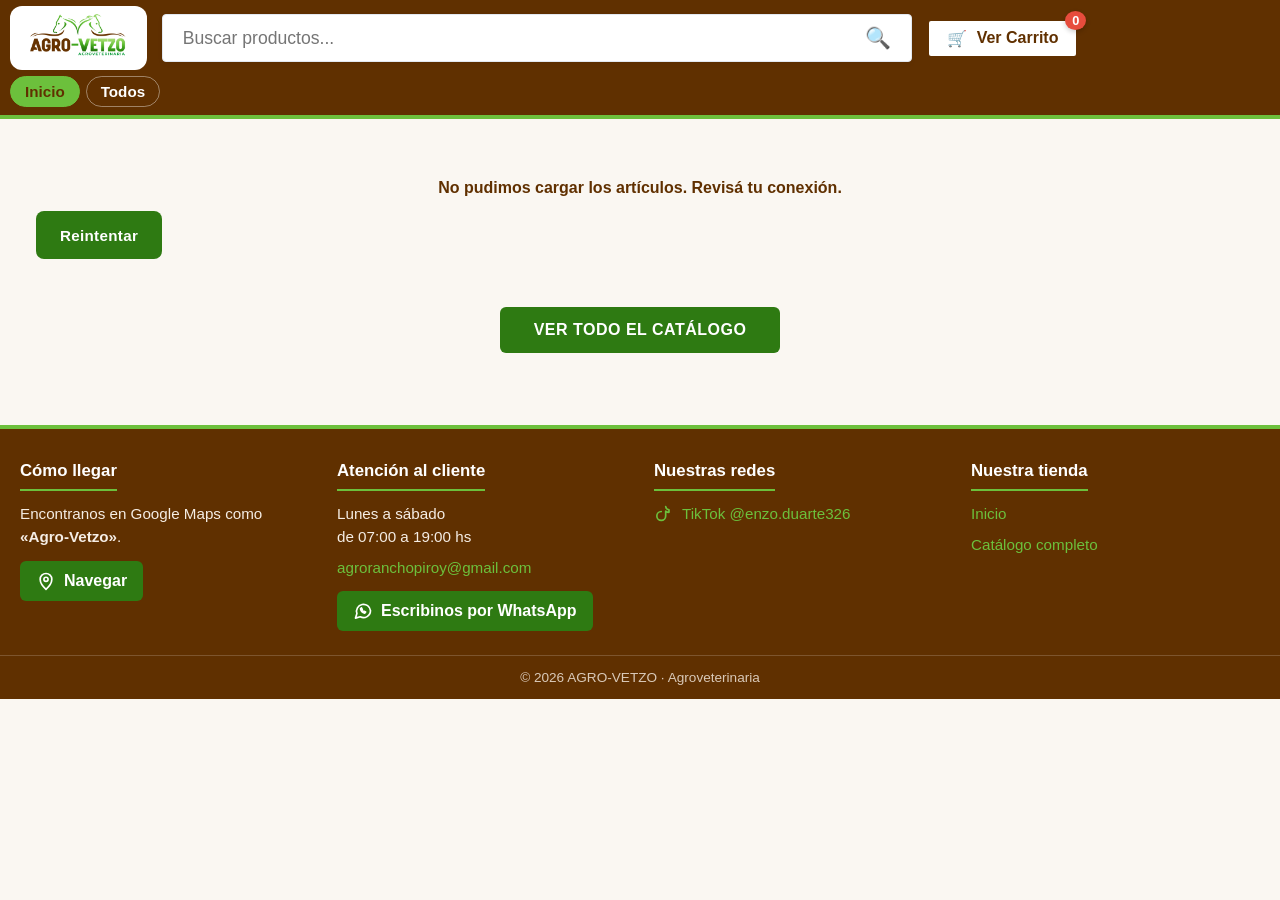
==== commit 5a901436: "feat: desplegable de categorias, tope de secciones en la portada y pie con 8 categorias - la barra l" ====
--- a/frontend/index.html
+++ b/frontend/index.html
@@ -45,8 +45,22 @@
             <!-- Barra de categorías: parte de la cabecera fija. main.js la llena con GET /api/categorias/ -->
             <nav class="barra-categorias" id="barra-categorias" aria-label="Categorías de productos">
                 <ul class="lista-barra-categorias" id="lista-categorias">
-                    <!-- JS dibuja aquí: Inicio, Todos y las categorías -->
+                    <!-- JS dibuja aquí: Inicio y Todos -->
                 </ul>
+
+                <!-- Desplegable con TODAS las categorías (pueden ser decenas): se llena desde main.js -->
+                <div class="menu-categorias" id="menu-categorias" hidden>
+                    <button type="button" class="btn-categoria btn-categorias-desplegable" id="btn-categorias"
+                            aria-expanded="false" aria-controls="panel-categorias">
+                        <span id="texto-btn-categorias">Categorías</span>
+                        <span class="flechita" aria-hidden="true">▾</span>
+                    </button>
+                    <div class="panel-categorias" id="panel-categorias" hidden>
+                        <ul class="lista-panel-categorias" id="lista-panel-categorias">
+                            <!-- JS dibuja aquí una entrada por categoría -->
+                        </ul>
+                    </div>
+                </div>
             </nav>
         </header>
 
--- a/frontend/css/styles.css
+++ b/frontend/css/styles.css
@@ -1618,23 +1618,23 @@
 }
 
 
-/* ===== Barra de categorias (dentro de la cabecera fija) ===== */
+/* ===== Barra de categorias (dentro de la cabecera fija) =====
+   Inicio, Todos y un desplegable "Categorias" con todas las demas (en columnas): asi cabe cualquier cantidad de tipos.
+   No tiene overflow propio: un contenedor con desplazamiento recortaria el panel desplegable. */
 .barra-categorias {
+    position: relative;
     max-width: 1400px;
     margin: 6px auto 0;
     padding: 0 10px 2px;
-    overflow-x: auto;
-    scrollbar-width: none;
-    -webkit-overflow-scrolling: touch;
-}
-
-.barra-categorias::-webkit-scrollbar {
-    display: none;
+    display: flex;
+    align-items: center;
+    gap: 6px;
 }
 
 .lista-barra-categorias {
     list-style: none;
     display: flex;
+    flex: none;
     gap: 6px;
     white-space: nowrap;
 }
@@ -1666,6 +1666,120 @@
     color: var(--marron);
 }
 
+/* Boton del desplegable: mismo aspecto que los demas, con una flechita que gira al abrirse. Si el nombre de la
+   categoria es largo, el texto se recorta con "..." y el boton nunca se sale de la pantalla. */
+.menu-categorias {
+    flex: 0 1 auto;
+    min-width: 0;
+}
+
+.btn-categorias-desplegable {
+    display: inline-flex;
+    align-items: center;
+    gap: 4px;
+    max-width: 100%;
+    background: none;
+    font-family: inherit;
+    cursor: pointer;
+    white-space: nowrap;
+}
+
+.btn-categorias-desplegable #texto-btn-categorias {
+    min-width: 0;
+    overflow: hidden;
+    text-overflow: ellipsis;
+}
+
+.btn-categorias-desplegable .flechita {
+    flex: none;
+    transition: transform 0.2s;
+}
+
+.btn-categorias-desplegable[aria-expanded="true"] .flechita {
+    transform: rotate(180deg);
+}
+
+.menu-categorias[hidden],
+.panel-categorias[hidden] {
+    display: none;
+}
+
+/* Panel con todas las categorias: columnas en escritorio, una lista en celular */
+.panel-categorias {
+    position: absolute;
+    top: calc(100% + 4px);
+    left: 10px;
+    width: min(980px, calc(100% - 20px));
+    max-height: min(70vh, 560px);
+    overflow-y: auto;
+    padding: 12px;
+    background-color: white;
+    border: 1px solid var(--gris-borde);
+    border-radius: 10px;
+    box-shadow: 0 10px 28px rgba(0, 0, 0, 0.25);
+    text-align: left;
+}
+
+.lista-panel-categorias {
+    list-style: none;
+    columns: 4 200px;
+    column-gap: 14px;
+}
+
+.lista-panel-categorias li {
+    break-inside: avoid;
+}
+
+.lista-panel-categorias a {
+    display: block;
+    padding: 8px 10px;
+    border-radius: 6px;
+    color: var(--texto);
+    font-size: 0.95rem;
+    text-decoration: none;
+    overflow-wrap: anywhere;
+}
+
+.lista-panel-categorias a:hover,
+.lista-panel-categorias a:focus-visible {
+    background-color: var(--verde-suave);
+    color: var(--marron);
+    font-weight: 700;
+}
+
+.lista-panel-categorias a:focus-visible {
+    outline: 3px solid var(--marron);
+    outline-offset: -3px;
+}
+
+.lista-panel-categorias a.activo {
+    background-color: var(--verde-accion);
+    color: white;
+    font-weight: 700;
+}
+
+@media (max-width: 600px) {
+    .barra-categorias {
+        padding: 0 8px 2px;
+    }
+
+    .panel-categorias {
+        left: 0;
+        right: 0;
+        width: auto;
+        max-height: calc(100vh - var(--alto-cabecera, 100px) - 16px);
+        border-radius: 0 0 10px 10px;
+    }
+
+    .lista-panel-categorias {
+        columns: 1;
+    }
+
+    .lista-panel-categorias a {
+        padding: 12px 10px; /* blanco tactil comodo */
+    }
+}
+
 /* El logo es un enlace a la portada */
 .enlace-logo {
     display: block;
